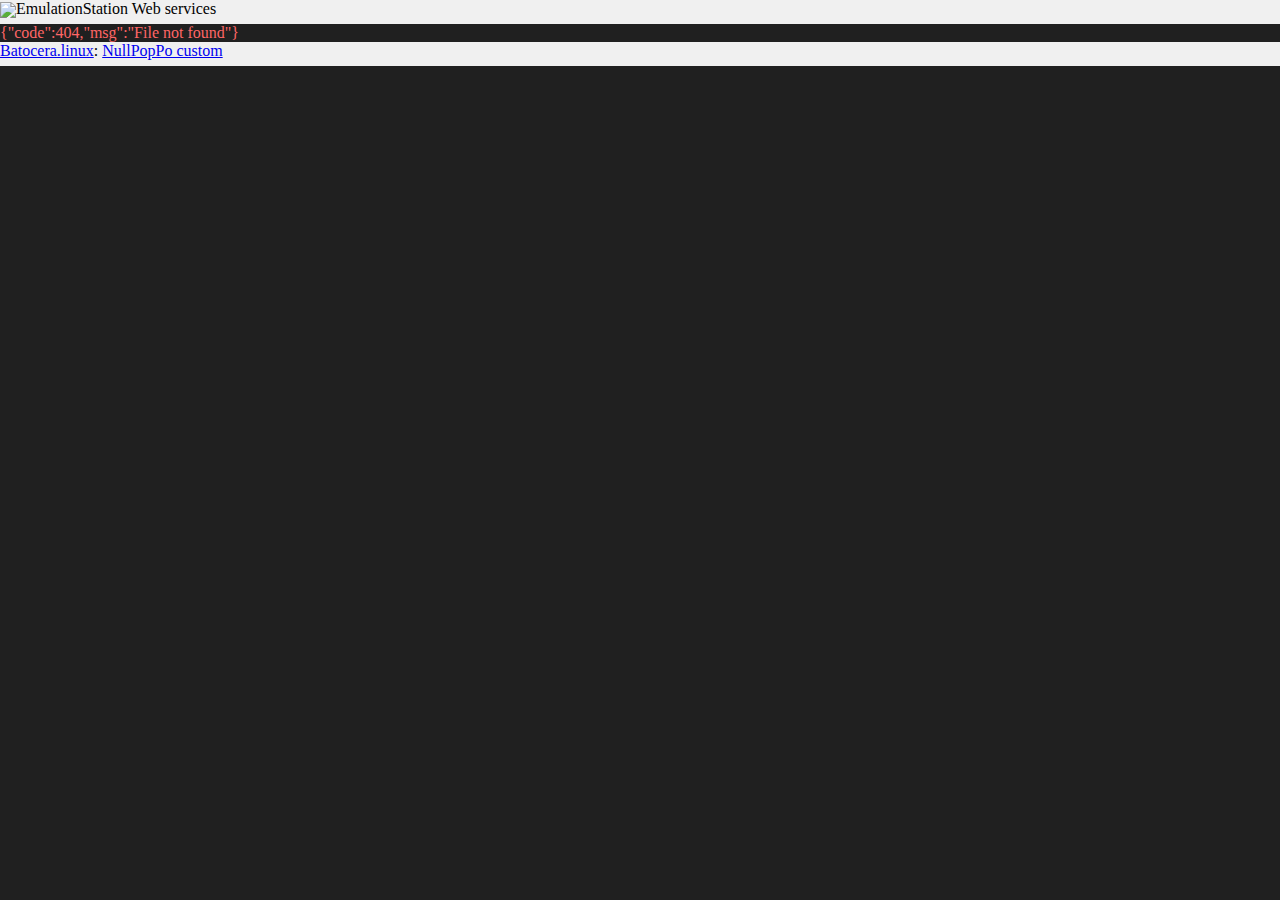
==== resources/services/index.html @ 18313728 "本家版の下位互換性確保" ====
<!DOCTYPE html>
<html lang=en>
<head>
	<meta charset="utf-8">
	<title>EmulationStation Web services</title>
	<link rel="shortcut icon" href="favicon.png">
	<link href="main.css" rel="stylesheet">
</head>
<body><div class=screen>
<header><img height="24" style="vertical-align: middle;" src="favicon.png"><span>EmulationStation Web services</span></header>
<main id=mainboard>
</main>
<footer><a target="_blank" href="https://batocera.org/">Batocera.linux</a>: <A target="_blank" href="https://github.com/NullPopPoLab/batocera.linux/wiki">NullPopPo custom</a></footer>
<script type="text/javascript"><!--

const ratingscore=['0','0.2','0.4','0.6','0.8','1']
var caps={
	Version:'unknown (maybe official)',
	GenreLanguages:{
		'de':'Deutsch',
		'en':'English',
		'es':'Español',
		'fr':'Français',
		'pt':'Português',
	},
	Flags:{
		'kidgame':"Kid's Game",
		'favorite':'Favorite',
		'hidden':'Hidden'
	},
	Texts:{},
	Books:{
		'manual':'Manual',
		'magazine':'Magazine'
	},
	Videos:{'video':'Video'},
	Images:{
		'thumbnail':'Box',
		'image':'Image',
		'titleshot':'Title shot',
		'bezel':'Bezel (16:9)',
		'marquee':'Logo',
		'boxart':'Alt Boxart',
		'boxback':'Box backside',
		'cartridge':'Cartridge',
		'wheel':'Wheel',
		'fanart':'Fan art',
		'mix':'Mix',
		'map':'Map',
	},
}

var system_ctrl={}
var selected_system='';

var main=document.getElementById('mainboard');

const content_type={
	audio:{
		'.mp3':{es:'audio/mpeg',fe:'audio/mpeg'},
		'.ogg':{es:'audeo/ogg',fe:'audio/ogg'},
		'.wav':{es:'audio/wav',fe:'audio/wav'},
	},
	video:{
		'.avi':{es:'video/x-msvideo',fe:'video/x-msvideo'},
		'.mkv':{es:'video/AV1',fe:'video/AV1'},
		'.mp4':{es:'video/H264',fe:'video/H264'},
		'.webm':{es:'video/webm',fe:'video/webm'},
	},
	image:{
		'.gif':{es:'image/gif',fe:'image/gif'},
		'.jpg':{es:'image/jpeg',fe:'image/jpeg'},
		'.jpeg':{es:'image/jpeg',fe:'image/jpeg'},
		'.png':{es:'image/png',fe:'image/png'},
		'.svg':{es:'image/svg+xml',fe:'image/svg+xml'},
		'.svg+sml':{es:'image/svg+xml',fe:'image/svg+xml'},
	},
	text:{
		'.cbz':{es:'application/x-cbz',fe:'vnd.comicbook+zip'},
		'.htm':{es:null,fe:'text/html'},
		'.html':{es:null,fe:'text/html'},
		'.pdf':{es:'application/pdf',fe:'application/pdf'},
		'.txt':{es:null,fe:'text/plain'},
	},
}

function filter_type(type,uc){
	var t=[]
	var reg=content_type[type]
	for(var k in reg){
		if(reg[k][uc])t.push(reg[k][uc]);
	}
	return t.join(',');
}

function getFullMediaType(path,uc){
	var p=path.lastIndexOf('.');
	var ext=(p<0)?'':path.substring(p).toLowerCase();
	if(content_type.audio[ext])return content_type.audio[ext][uc];
	if(content_type.video[ext])return content_type.video[ext][uc];
	if(content_type.image[ext])return content_type.image[ext][uc];
	if(content_type.text[ext])return content_type.text[ext][uc];
	return '';
}

function getMajorMediaType(path){
	var p=path.lastIndexOf('.');
	var ext=(p<0)?'':path.substring(p).toLowerCase();
	if(content_type.audio[ext])return 'audio';
	if(content_type.video[ext])return 'video';
	if(content_type.image[ext])return 'image';
	if(content_type.text[ext])return 'text';
	return '';
}

function delayExec(delay,exec){

	var t={
		abf:false,
		toid:setTimeout(()=>{
			if(t.abf)return;
			t.abf=true;
			if(exec)exec();
		},delay),
		abort:()=>{
			if(t.abf)return;
			t.abf=true;
			clearTimeout(t.toid);
		}
	}
	return t;
}

function httpRequest(url,opt,cbres=null,cbok=null,cbng=null){

	var t={
		url:url,
		opt:opt,
		end:false,
		abort:()=>{
			end=true;
		},
	}

	fetch(url,opt)
		.then((res)=>{
			if(t.end)return res;
			var r=cbres?cbres(res):res;
			if(r!==null)return r;
			t.end=true;
			var err={code:res.status,msg:res.statusText}
			if(cbng)cbng(err);
			else console.log(JSON.stringify(err));
		})
		.then((data)=>{
			if(t.end)return;
			t.end=true;
			if(cbok)cbok(data);
		})
		.catch((err)=>{
			if(t.end)return;
			t.end=true;
			if(cbng)cbng({error:err.toString()});
			else console.log(err.toString());
		});

	return t;
}

function httpGetText(url,cbok=null,cbng=null){

	return httpRequest(url,{
		method:'GET',
	},(res)=>{
		return (res.status==200)?res.text():null;
	},cbok,cbng);
}

function httpGetJson(url,cbok=null,cbng=null){

	return httpRequest(url,{
		method:'GET',
	},(res)=>{
		return (res.status==200)?res.json():null;
	},cbok,cbng);
}

function httpGetXML(url,cbok=null,cbng=null){

	return httpRequest(url,{
		method:'GET',
	},(res)=>{
		return (res.status==200)?res:null;
	},(res)=>{
		return res.text().then((xml)=>{
			var psr=new DOMParser();
			var data=psr.parseFromString(xml, "text/xml");
			if(cbok)cbok(data);
		});
	},cbng);
}

function httpPostText(url,text,cbok=null,cbng=null){

	return httpRequest(url,{
		method:'POST',
		headers:{'Content-Type':'text/plain'},
		body:text
	},(res)=>{
		return (res.status>=200 && res.status<300)?res:null;
	},cbok,cbng);
}

function httpPostJson(url,data,cbok=null,cbng=null){

	return httpRequest(url,{
		method:'POST',
		headers:{'Content-Type':'application/json'},
		body:JSON.stringify(data)
	},(res)=>{
		return (res.status>=200 && res.status<300)?res:null;
	},cbok,cbng);
}

function httpPostFile(url,type,data,cbok=null,cbng=null){

	return httpRequest(url,{
		method:'POST',
		headers:{'Content-Type':type?type:'application/octet-stream'},
		body:data
	},(res)=>{
		return (res.status>=200 && res.status<300)?res:null;
	},cbok,cbng);
}

function retrieveCaps(cbok,cbng){

	httpGetJson('/caps',(data)=>{
		if(cbok)cbok(data);
	},(err)=>{
		if(cbng)cbng(err);
	});
}

function retrieveSystems(cbok,cbng){

	httpGetJson('/systems',(data)=>{
		if(cbok)cbok(data);
	},(err)=>{
		if(cbng)cbng(err);
	});
}

function retrieveRunning(cbok,cbng){

	return httpRequest('/runningGame',{
		method:'GET',
	},(res)=>{
		return (res.status==200)?res.json():null;
	},cbok,cbng);
}

function reloadGames(cbok,cbng){

	httpGetText('/reloadgames',()=>{
		if(cbok)cbok();
	},(err)=>{
		if(cbng)cbng(err);
	});
}

function restartGame(cbok,cbng){

	httpGetText('/restart',()=>{
		if(cbok)cbok();
	},(err)=>{
		if(cbng)cbng(err);
	});
}

function quitGame(cbok,cbng){

	httpGetText('/quit',()=>{
		if(cbok)cbok();
	},(err)=>{
		if(cbng)cbng(err);
	});
}

function killGame(cbok,cbng){

	httpGetText('/emukill',()=>{
		if(cbok)cbok();
	},(err)=>{
		if(cbng)cbng(err);
	});
}

function launchGame(path,cbok,cbng){

	httpPostText('/launch',path,()=>{
		if(cbok)cbok();
	},(err)=>{
		if(cbng)cbng(err);
	});
}

function notify(path,cbok,cbng){

	httpPostText('/notify',path,()=>{
		if(cbok)cbok();
	},(err)=>{
		if(cbng)cbng(err);
	});
}

function message(path,cbok,cbng){

	httpPostText('/messagebox',path,()=>{
		if(cbok)cbok();
	},(err)=>{
		if(cbng)cbng(err);
	});
}

function createElement(prm){

	if(!prm.tag){
		if(prm.target && prm.sub){
			for(var t of prm.sub){
				if(t===null){}
				else if(typeof t==='object')prm.target.append(t);
				else prm.target.innerHTML+=t;
			}
		}
		return null;
	}

	var el=document.createElement(prm.tag);
	if(prm.attr){
		for(var k in prm.attr){
			el.setAttribute(k,prm.attr[k]);
		}
	}
	if(prm.style){
		for(var k in prm.style){
			el.style[k]=prm.style[k];
		}
	}
	if(prm.sub){
		for(var t of prm.sub){
			if(t===null){}
			else if(typeof t==='object')el.append(t);
			else el.innerHTML+=t;
		}
	}
	if(prm.target)prm.target.append(el);
	return el;
}

const panel_progress=createElement({
	tag:'div',
	sub:['Now Loading...'],
});

const panel_mainboard=createElement({
	tag:'div',
	attr:{class:'mainboard'},
});

const panel_modalview=createElement({
	tag:'div',
	attr:{class:'modalview'},
});

const panel_syslist=createElement({
	target:panel_mainboard,
	tag:'div',
	attr:{class:'systemlist'},
});
const panel_sysview=createElement({
	target:panel_mainboard,
	tag:'div',
	attr:{class:'systemview'},
});
const panel_homeview=createElement({
	tag:'div',
	attr:{class:'homeview'},
});
const panel_screenshots=createElement({
	tag:'div',
	attr:{class:'screenshots'},
});
const panel_workspace=createElement({
	tag:'div',
	attr:{class:'workspace'},
});
const panel_imageviewer=createElement({
	tag:'div',
	attr:{class:'imageviewer'},
});
const panel_gamelist=createElement({
	tag:'div',
	attr:{class:'gamelist'},
});
const panel_gameview=createElement({
	tag:'div',
	attr:{class:'gameview'},
});
const panel_genreeditor=createElement({
	tag:'div',
	attr:{class:'genreeditor'},
});
const panel_metaeditor=createElement({
	tag:'div',
	attr:{class:'metaeditor'},
});
const panel_mediaviewer=createElement({
	tag:'div',
	attr:{class:'mediaviewer'},
});
const panel_doclist=createElement({
	tag:'div',
	attr:{class:'doclist'},
});

function getSystemCaption(gt){
	return system_ctrl[gt.systemName].src.fullname;
}

function getGameCaption(gt){
	return gt.title?gt.title:gt.name;
}

function getSyetemURL(gt){
	return '/systems/'+system_ctrl[gt.systemName].src.name;
}

function getGameURL(gt){
	return getSyetemURL(gt)+'/games/'+gt.id;
}

function createSecondsTime(v){
	var h=Math.floor(v/3600);
	v-=h*3600;
	var m=Math.floor(v/60);
	v-=m*60;
	var s=Math.floor(v);
	var m2='0'+m;
	var s2='0'+s;
	return ''+h+':'+m2.substring(m2.length-2)+':'+s2.substring(s2.length-2);
}

function parseDate(v){
	if(!v)return '';
	if(v.length<8)return '';
	var y=parseInt(v.substring(0,4));
	if(isNaN(y))return '';
	var m=parseInt(v.substring(4,6));
	if(isNaN(m))return '';
	var d=parseInt(v.substring(6,8));
	if(isNaN(d))return '';
	var t=new Date(y,m-1,d);
	if(v.substring(8,9)!='T')return t;
	var h=parseInt(v.substring(9,11));
	if(isNaN(h))return t;
	var i=parseInt(v.substring(11,13));
	if(isNaN(i))return t;
	var s=parseInt(v.substring(13,15));
	if(isNaN(s))return t;
	t.setHours(h);
	t.setMinutes(i);
	t.setSeconds(s);
	return t;
}

function createDateTime(v){
	v=parseDate(v);
	if(!v)return '';
	var t=new Date(v);
	var y=''+t.getFullYear();
	var m='0'+(t.getMonth()+1);
	var d='0'+t.getDate();
	var h='0'+t.getHours();
	var i='0'+t.getMinutes();
	var s='0'+t.getSeconds();
	return y.substring(y.length-2,y.length)+'-'+
		m.substring(m.length-2,m.length)+'-'+
		d.substring(d.length-2,d.length)+' '+
		h.substring(h.length-2,h.length)+':'+
		i.substring(i.length-2,i.length)+':'+
		s.substring(s.length-2,s.length);
}

function showError(target,err){

	createElement({
		target:target,
		tag:'div',
		attr:{class:'instanterror'},
		sub:[JSON.stringify(err)]
	});
}

function createRatingControl(gt,onchange){

	var v=Math.floor(gt.rating*5+0.5);
	var s=[]
	var t={
		view:createElement({
			tag:'span',
			attr:{title:v},
		}),
		set:(v2)=>{
			v=v2;
			for(var i=0;i<5;++i){
				s[i].setAttribute('src',
					'/resources/star_'+((i<v)?'filled.svg':'unfilled.svg'));
			}
			t.view.setAttribute('title',v);
		},
	}

	for(var i=0;i<5;++i){
		var f=(i+1)<=v;
		s[i]=createElement({
			target:t.view,
			tag:'img',
			attr:{src:'/resources/star_'+(f?'filled.svg':'unfilled.svg')},
		});
		((i_)=>{
			s[i_].onclick=()=>{
				var i2=(i_==0 && v==1)?(i_-1):i_;
				v=i2+1;
				t.set(v);
				onchange(v);
			}
		})(i);
	}

	return t;
}

function createFavoriteButton(gt,onchange){

	var f=gt.favorite=='true';
	var t={
		view:createElement({tag:'button',attr:{class:f?'btn_favorite':'btn_normal'},sub:['Favorite']}),
		set:(f2)=>{
			f=f2;
			t.view.setAttribute('class',f?'btn_favorite':'btn_normal');
		},
	}
	t.view.onclick=()=>{
		f=!f;
		t.set(f);
		onchange(f);
	}
	return t;
}

function createHiddenButton(gt,onchange){

	var f=gt.hidden=='true';
	var t={
		view:createElement({tag:'button',attr:{class:f?'btn_hidden':'btn_normal'},sub:['Hidden']}),
		set:(f2)=>{
			f=f2;
			t.view.setAttribute('class',f?'btn_hidden':'btn_normal');
		},
	}
	t.view.onclick=()=>{
		f=!f;
		t.set(f);
		onchange(f);
	}
	return t;
}

function createRunnableButton(gt,onchange){

	var f=gt.runnable=='true';
	var t={
		view:createElement({tag:'button',attr:{class:f?'btn_runnable':'btn_normal'},sub:['Runnable']}),
		set:(f2)=>{
			f=f2;
			t.view.setAttribute('class',f?'btn_runnable':'btn_normal');
		},
	}
	t.view.onclick=()=>{
		f=!f;
		t.set(f);
		onchange(f);
	}
	return t;
}

function createKidGameButton(gt,onchange){

	var f=gt.kidgame=='true';
	var t={
		view:createElement({tag:'button',attr:{class:f?'btn_kidgame':'btn_normal'},sub:["Kid's Game"]}),
		set:(f2)=>{
			f=f2;
			t.view.setAttribute('class',f?'btn_kidgame':'btn_normal');
		},
	}
	t.view.onclick=()=>{
		f=!f;
		t.set(f);
		onchange(f);
	}
	return t;
}

function createMetaButton(gt,onsubmit){

	var btn=createElement({tag:'button',sub:['Meta']});
	btn.onclick=()=>{
		updateMetaEditor(gt,onsubmit);
	}
	return btn;
}

function createDetailButton(gt,onquit,onsubmit,onerr){

	var btn=createElement({tag:'button',sub:['Detail']});
	btn.onclick=()=>{
		updateGameView(gt,onquit,onsubmit,onerr);
	}
	return btn;
}

function createInstantErrorView(cols)
{
	var t={
		view:createElement({tag:'td',attr:{colspan:cols}}),
		clear:()=>{t.view.innerHTML='';},
		put:(err)=>{
			t.view.innerHTML='';
			t.view.append(createElement({
				tag:'span',
				attr:{class:'instanterror'},
				sub:[JSON.stringify(err)],
			}));
		},
	}

	return t;
}

var curlang='en';
function createLangSelect(list,cbchg){

	var sel=createElement({
		tag:'select',
	});
	var opt=[]
	for(var s in list){
		var p=createElement({
			target:sel,
			tag:'option',
			attr:{value:s},
			sub:[list[s]]
		});
		if(s==curlang)p.setAttribute('selected','selected');
		opt.push(p);
	}
	sel.onchange=()=>{
		curlang=opt[sel.selectedIndex].getAttribute('value');
		if(cbchg)cbchg(curlang);
	}
	
	return sel;
}

var genrelist=null;
function extractGenre(t,xml){
	var u={id:null,parent:null,sub:[],nom:{},btn:null,chk:null,lab:null}
	for(var sub of xml.children){
		if(sub.tagName=='id')u.id=sub.innerHTML;
		else if(sub.tagName=='parent'){
			u.parent=sub.innerHTML;
		}
		else if(sub.tagName.substring(0,4)=='nom_'){
			u.nom[sub.tagName.substring(4)]=sub.innerHTML;
		}
	}
	if(!u.id){
		console.log('missing id');
		return;
	}
	if(t.flat[u.id]){
		console.log('id dubbed; '+u.id);
		return;
	}
	u.btn={
		view:createElement({
			target:panel_syslist,
			tag:'span',
			attr:{class:'genre_off'},
			sub:[u.nom[curlang]??u.nom.en]
		}),
		_on:false,
		isOn:()=>u.btn._on,
		cbclick:null,
		setToggle:(f)=>{
			u.btn._on=f;
			u.btn.view.setAttribute('class',f?'genre_on':'genre_off');
		},
		setLang:(lang)=>{
			u.btn.view.innerHTML=u.nom[lang]??u.nom.en;
		},
		click:()=>{
			var f=!u.btn.isOn();
			u.btn.setToggle(f);
			return f;
		}
	}
	u.btn.view.onclick=()=>{
		var f=u.btn.click();
		if(u.btn.cbclick)u.btn.cbclick(f);
		if(f){
			if(u.parent)t.flat[u.parent].btn.setToggle(true);
		}
		else{
			for(var sub of u.sub)t.flat[sub.id].btn.setToggle(false);
		}
	}
	t.flat[u.id]=u;
}
function buildGenreView(view,u){

	var dt=createElement({
		target:view,
		tag:u.parent?'span':'p',
		attr:{class:'genregroup'},
		sub:[' ',u.btn.view]
	});
	if(u.sub.length<1)return;

	var dd=createElement({
		target:dt,
		tag:'div',
	});
	for(var sub of u.sub){
		buildGenreView(dd,sub);
	}
}
function buildGenreList(xml,onsubmit){
	var t={flat:{},tree:[]}
	t.view=createElement({
		tag:'div',
	});

	createElement({
		target:t.view,
		tag:'div',
		attr:{class:'langslect'},
		sub:[createLangSelect(caps.GenreLanguages,(lang)=>{
			for(var id in t.flat){
				t.flat[id].btn.view.innerHTML=t.flat[id].nom[lang]??t.flat[id].nom.en;
		}})]
	});

	var dl=createElement({
		target:t.view,
		tag:'p',
		attr:{class:'genretree'}
	});

	xml=xml.children[0];
	if(!xml){
		console.log('empty xml');
		return t;
	}
	if(xml.tagName!='genres'){
		console.log('not genres');
		return t;
	}
	for(var g of xml.children){
		if(g.tagName!='genre'){
			console.log('not genre; '+g.tagName);
			continue;
		}
		extractGenre(t,g);
	}

	for(var id in t.flat){
		var u=t.flat[id];
		if(!u.parent)t.tree.push(u);
		else if(t.flat[u.parent]){
			t.flat[u.parent].sub.push(u);
		}
		else{
			console.log('missing parent; '+u.parent+'~'+u.id);
		}
	}

	for(var u of t.tree){
		buildGenreView(dl,u);
	}

	btn=createElement({
		target:dl,
		tag:'button',
		sub:['Submit'],
	});
	btn.onclick=()=>{
		if(onsubmit){
			var ids=[]
			var tree={}
			for(var id in t.flat){
				var u=t.flat[id];
				if(u.btn.isOn()){
					ids.push(id);
					if(u.parent){
						if(!tree[u.parent])tree[u.parent]=[]
						tree[u.parent].push(id);
					}
					else{
						if(!tree[id])tree[id]=[]
					}
				}
			}

			var nms=[]
			for(var id1 in tree){
				var u1=t.flat[id1]
				if(tree[id1].length<1){
					nms.push(u1.nom.en);
					continue;
				}

				if(caps.SaveGenreByIDs){
					var a=[]
					for(var id2 of tree[id1]){
						var u2=t.flat[id2]
						a.push(u2.nom.en);
					}
					nms.push(u1.nom.en+'('+a.join('; ')+')');
				}
				else{
					for(var id2 of tree[id1]){
						var u2=t.flat[id2]
						nms.push(u1.nom.en+' / '+u2.nom.en);
					}
				}
			}

			onsubmit(ids,nms.join(', '));
		}
	}

	return t;
}
function updateGenreList(gs){
	var t=genrelist;

	for(var id in t.flat){
		var u=t.flat[id];
		u.btn.setToggle(false);
	}
	for(var id of gs){
		var u=t.flat[id];
		if(!u)continue;
		u.btn.setToggle(true);
	}
}

function updateGenreEditor(gt,gs,onsubmit){
	gs=gs?gs.split(','):[];

	main.innerHTML='';
	panel_genreeditor.innerHTML='';

	createElement({
		target:panel_genreeditor,
		tag:'div',
		attr:{class:'systemcaption'},
		sub:[getSystemCaption(gt)]
	});
	createElement({
		target:panel_genreeditor,
		tag:'div',
		attr:{class:'gamecaption'},
		sub:[getGameCaption(gt)]
	});

	var btn=createElement({
		target:panel_genreeditor,
		tag:'button',
		sub:['Quit'],
	});
	btn.onclick=()=>{
		main.innerHTML='';
		main.append(panel_metaeditor);
	}

	createElement({
		target:panel_genreeditor,
		tag:'p',
		attr:{class:'editorcaption'},
		sub:['Genre Select'],
	});

	var view=createElement({
		target:panel_genreeditor,
		tag:'p',
	});

	main.append(panel_genreeditor);
	if(genrelist){
		updateGenreList(gs);
		view.innerHTML='';
		view.append(genrelist.view);
	}
	else{
		view.innerHTML='Now Loading...';
		httpGetXML('/resources/genres.xml',(xml)=>{
			genrelist=buildGenreList(xml,(ids,nms)=>{
				if(onsubmit)onsubmit(ids,nms);
				main.innerHTML='';
				main.append(panel_metaeditor);
			});
			updateGenreList(gs);
			view.innerHTML='';
			view.append(genrelist.view);
		},(err)=>{
			view.innerHTML=JSON.stringify(err.toString());
		});
	}
}

function updateMetaEditor(gt,onsubmit){

	main.innerHTML='';
	panel_metaeditor.innerHTML='';

	createElement({
		target:panel_metaeditor,
		tag:'div',
		attr:{class:'systemcaption'},
		sub:[getSystemCaption(gt)]
	});
	createElement({
		target:panel_metaeditor,
		tag:'div',
		attr:{class:'gamecaption'},
		sub:[getGameCaption(gt)]
	});

	var btn=createElement({
		target:panel_metaeditor,
		tag:'button',
		sub:['Quit'],
	});
	btn.onclick=()=>{
		main.innerHTML='';
		main.append(panel_mainboard);
	}

	createElement({
		target:panel_metaeditor,
		tag:'p',
		attr:{class:'editorcaption'},
		sub:['Meta Editor'],
	});

	const romdir='/userdata/roms/'+gt.systemName+'/';
	const romfile=gt.path.substring(romdir.length);
	var dst={}

	var tbl=createElement({
		target:panel_metaeditor,
		tag:'table',
		attr:{align:'center',border:'border'},
	});

	var meta={
		systemName:{capt:'Platform',type:'label'},
		romfile:{capt:'File',type:'val',func:()=>romfile},
		arcadesystemname:{capt:'Powered by',type:'lineinput'},
		name:{capt:'Captional Title',type:'lineinput'},
		title:{capt:'Formal Title',type:'lineinput'},
		sortname:{capt:'Sortable Title',type:'lineinput'},
		family:{capt:'Family',type:'lineinput'},
		desc:{capt:'Description',type:'textinput'},
		rating:{capt:'Rating',type:'rating'},
		flags:{capt:'Flags',type:'flags'},
		region:{capt:'Region',type:'lineinput'},
		lang:{capt:'Language',type:'lineinput'},
		releasedate:{capt:'Release Date',type:'date'},
		developer:{capt:'Developer',type:'lineinput'},
		publisher:{capt:'Publisher',type:'lineinput'},
		genres:{capt:'Genres',type:'genres'},
		players:{capt:'Players',type:'lineinput'},
	}
	if(!caps.StrictTitle)delete meta.title;
	if(!caps.SortName)delete meta.sortname;
	for(var it in caps.Texts){
		meta[it]={capt:caps.Texts[it],type:'textinput'}
	}

	for(var it in meta){
		var mt=meta[it]
		var sub=[createElement({tag:'th',sub:[mt.capt]})]
		switch(mt.type){
			case 'label':
			sub.push(createElement({tag:'td',sub:[gt[it]]}));
			break;

			case 'val':
			sub.push(createElement({tag:'td',sub:[mt.func()]}));
			break;

			case 'lineinput':
			var ui=createElement({tag:'input',attr:{type:'text',class:'metatextbox',name:it,value:gt[it]??''}});
			((it_,ui_)=>{ui_.onchange=()=>{dst[it_]=ui_.value;}})(it,ui);
			sub.push(ui);
			break;

			case 'textinput':
			var ui=createElement({tag:'textarea',attr:{name:it,wrap:'off',class:'metatextarea'},sub:[gt[it]??'']});
			((it_,ui_)=>{ui_.onchange=()=>{dst[it_]=ui_.value;}})(it,ui);
			sub.push(ui);
			break;

			case 'date':
			var d=parseDate(gt[it]);
			d=(!d)?'':(new Date(d).toISOString().substring(0,10));
			var ui=createElement({tag:'input',attr:{type:'text',class:'metatextbox',name:it,value:d}});
			((it_,ui_)=>{ui_.onchange=()=>{
				d=parseDate(ui_.value);
				dst[it_]=(!d)?'':(new Date(d).toISOString().substring(0,10));
			}})(it,ui);
			sub.push(ui);
			break;

			case 'rating':
			var c_rating=createRatingControl(gt,(score)=>{
				dst.rating=ratingscore[score];
			});
			sub.push(c_rating.view);
			break;

			case 'flags':
			if(caps.Flags.runnable){
				var c_runnable=createRunnableButton(gt,(f)=>{
					dst.runnable=f?'true':'false';
				});
				sub.push(c_runnable.view);
			}
			var c_kidgame=createKidGameButton(gt,(f)=>{
				dst.kidgame=f?'true':'false';
			});
			sub.push(c_kidgame.view);
			var c_favorite=createFavoriteButton(gt,(f)=>{
				dst.favorite=f?'true':'false';
			});
			sub.push(c_favorite.view);
			var c_hidden=createHiddenButton(gt,(f)=>{
				dst.hidden=f?'true':'false';
			});
			sub.push(c_hidden.view);
			break;

			case 'genres':
			var btn=createElement({tag:'button',sub:['Edit']});
			var gv=createElement({tag:'span',sub:[gt.genre]});
			((gs_,gv_)=>{btn.onclick=()=>{
				updateGenreEditor(gt,gs_,(ids,nms)=>{
					dst.genres=ids.join(',');
					dst.genre=nms;
					gv_.innerHTML=dst.genre;
				});
			}})(gt.genres,gv);
			sub.push(createElement({tag:'td',sub:[gv,' ',btn,]}));
			break;
		}
		createElement({target:tbl,tag:'tr',sub:sub});
	}

	btn=createElement({
		target:panel_metaeditor,
		tag:'button',
		sub:['Submit'],
	});
	btn.onclick=()=>{
		main.innerHTML='';
		if(onsubmit)onsubmit(dst);
		main.append(panel_mainboard);
	}

	main.append(panel_metaeditor);
}

function updateMediaCaption(loc,label,url=null){

	createElement({
		target:loc,
		tag:url?'a':'span',
		attr:url?{target:'_blank',href:url,class:'mediacaption'}:{class:'mediacaption'},
		sub:[label]
	});
}

function showReplacerButton(loc,onclick){

	var btn=createElement({
		target:loc,
		tag:'button',
		sub:['Edit']
	});
	btn.onclick=onclick;
}

function showConfirmPanel(loc,capt,cbok,cbng){

	createElement({
		target:loc,
		tag:'div',
		sub:[capt]
	});

	var okbtn=createElement({
		target:loc,
		tag:'button',
		sub:['OK']
	});
	var ngbtn=createElement({
		target:loc,
		tag:'button',
		sub:['Do not']
	});

	okbtn.onclick=()=>{
		loc.innerHTML='';
		if(cbok)cbok();
	}
	ngbtn.onclick=()=>{
		loc.innerHTML='';
		if(cbng)cbng();
	}
}

function createFileChooser(bin,buttonloc,panelloc,filter,action,onload=null,oncancel=null){

	var t={
		Selected:null,
		View:null,
	}
	t.open=()=>{
		if(t.View){
			t.View.click();
			return;
		}

		t.View=createElement({
			target:buttonloc,
			tag:'input',
			attr:{type:'file',accept:filter},
		});
		t.View.addEventListener('cancel',()=>{
			buttonloc.innerHTML='';
			panelloc.innerHTML='';
			if(oncancel)oncancel();
		});
		t.View.addEventListener('change',(e)=>{
			var fs=e.target.files;
			if(fs<1)return;
			t.Selected=e.target.files[0];
			buttonloc.innerHTML='';
			if(!t.Selected)return;
			t.View=null;
			panelloc.innerHTML='';
			showConfirmPanel(panelloc,action+' ['+t.Selected.name+']',()=>{
				var fd=new FileReader();
				if(bin){
					fd.readAsArrayBuffer(t.Selected);
					fd.addEventListener('load',()=>{
						if(onload)onload(t.Selected.name,fd.result);
					});
				}
				else{
					fd.readAsText(t.Selected);
					fd.addEventListener('load',()=>{
						if(onload)onload(t.Selected.name,fd.result);
					});
				}
			},()=>{
				if(oncancel)oncancel();
			});
		});
		t.View.click();
	}

	return t;
}

function showReplacerPanel(gt,it,btnloc,pnlloc,filter,cbchg){

	btnloc.innerHTML='';
	pnlloc.innerHTML='';

	var path=gt[it];
	var abbtn=createElement({
		target:pnlloc,
		tag:'button',
		sub:['Abort']
	});
	if(path && caps.RemoveMedia){
		var rmbtn=createElement({
			target:pnlloc,
			tag:'button',
			sub:['Remove']
		});
		rmbtn.onclick=()=>{
			pnlloc.innerHTML='';
			showConfirmPanel(pnlloc,'Remove this',()=>{
				var url=getGameURL(gt)+'/remove_media/'+it;
				httpPostJson(url,'{}',()=>{
					if(gt[it])delete gt[it];
					if(cbchg)cbchg(null);
					updateReplacer(gt,it,btnloc,pnlloc,filter,cbchg);
				},(err)=>{
					createElement({
						target:pnlloc,
						tag:'div',
						sub:[err]
					});
					updateReplacer(gt,it,btnloc,pnlloc,filter,cbchg);
				});
			},()=>{
				showReplacerPanel(gt,it,btnloc,pnlloc,filter,cbchg);
			});
		}
	}
	var rgbtn=createElement({
		target:pnlloc,
		tag:'button',
		sub:[path?'Replace':'Register']
	});
	var chsloc=createElement({
		target:pnlloc,
		tag:'span',
	});

	abbtn.onclick=()=>{
		pnlloc.innerHTML='';
		updateReplacer(gt,it,btnloc,pnlloc,filter,cbchg);
	}

	var chooser=createFileChooser(true,chsloc,pnlloc,filter,'Upload',(name,data)=>{
		var url=getGameURL(gt)+'/media/'+it;
		httpPostFile(url,getFullMediaType(name,'es'),data,()=>{
			gt[it]=url;
			if(cbchg)cbchg(url);
			updateReplacer(gt,it,btnloc,pnlloc,filter,cbchg);
		},(err)=>{
			createElement({
				target:pnlloc,
				tag:'div',
				attr:{class:'instanterror'},
				sub:[JSON.stringify(err)]
			});
			updateReplacer(gt,it,btnloc,pnlloc,filter,cbchg);
		});
	},()=>{
		showReplacerPanel(gt,it,btnloc,pnlloc,filter,cbchg);
	});
	rgbtn.onclick=()=>{
		chooser.open();
	}
}

function updateReplacer(gt,it,btnloc,pnlloc,filter,cbchg){

	showReplacerButton(btnloc,()=>{
		showReplacerPanel(gt,it,btnloc,pnlloc,filter,cbchg);
	});
}

function updateMediaView(gt,it,tray,path){

	tray.loc.innerHTML='';
	if(!path)return;

	if(tray.elem)tray.elem.remove();
	tray.elem=createElement({
		target:tray.loc,
		tag:'p',
		attr:{class:'mediatray'},
		sub:[
			(it=='video')?
				createElement({tag:'video',attr:{controls:'controls'},sub:[
					createElement({tag:'source',attr:{src:gt[it]}})
				]}):
			createElement({tag:'img',attr:{src:gt[it]}})
		],
	});
}

function updateLaunchControl(launchloc,confirmloc,cbok,cbng){

	var btn=createElement({
		target:launchloc,
		tag:'button',
		sub:['Launch'],
	});
	btn.onclick=()=>{
		launchloc.innerHTML='';
		confirmloc.innerHTML='';
		showConfirmPanel(confirmloc,'Launch the Game',()=>{
			confirmloc.innerHTML='';
			if(cbok)cbok();
			updateLaunchControl(launchloc,confirmloc,cbok,cbng);
		},()=>{
			confirmloc.innerHTML='';
			if(cbng)cbng();
			updateLaunchControl(launchloc,confirmloc,cbok,cbng);
		});
	}
}

function updateGameView(gt,cbquit,cbchg,cberr){

	panel_sysview.innerHTML='';
	panel_gameview.innerHTML='';

	createElement({
		target:panel_gameview,
		tag:'div',
		attr:{class:'systemcaption'},
		sub:[getSystemCaption(gt)]
	});
	createElement({
		target:panel_gameview,
		tag:'div',
		attr:{class:'gamecaption'},
		sub:[getGameCaption(gt)]
	});

	var launchloc=createElement({
		target:panel_gameview,
		tag:'span',
	});

	var btn=null;
	if(gt.jukeboxAvailable=='true'){
		btn=createElement({
			target:panel_gameview,
			tag:'button',
			sub:['JukeBox'],
		});
		btn.onclick=()=>{
			var url=getGameURL(gt);
			updateJukeBox(url+'/scraper/jukebox',0,(data)=>{
				var a={base:url+'/scraper/jukebox/',dir:[],file:[]}
				for(var b of data.dirs){
					// from ./ 
					a.dir.push(b.substring(2));
				}
				for(var b of data.files){
					// from ./ 
					a.file.push(b.substring(2));
				}
				return a;
			},()=>{
				main.innerHTML='';
				main.append(panel_mainboard);
			});
		}
	}

	if(gt.slideshowAvailable=='true'){
		btn=createElement({
			target:panel_gameview,
			tag:'button',
			sub:['SlideShow'],
		});
		btn.onclick=()=>{
			var url=getGameURL(gt);
			updateImageViewer(url+'/scraper/slideshow',0,(data)=>{
				var a={base:url+'/scraper/slideshow/',dir:[],file:[]}
				for(var b of data.dirs){
					// from ./ 
					a.dir.push(b.substring(2));
				}
				for(var b of data.files){
					// from ./ 
					a.file.push(b.substring(2));
				}
				return a;
			},()=>{
				main.innerHTML='';
				main.append(panel_mainboard);
			});
		}
	}

	panel_gameview.append(createMetaButton(gt,(dst)=>{
		for(var k in dst)gt[k]=dst[k];
		if(cbchg)cbchg(dst);
		var url='/systems/'+system_ctrl[gt.systemName].src.name+'/games';
		var post2=url+'/'+gt.id;
		httpPostJson(post2,dst,null,(err)=>{
			if(cberr)cberr(err);
		});
	}));

	btn=createElement({
		target:panel_gameview,
		tag:'button',
		sub:['Quit'],
	});
	btn.onclick=()=>{
		if(cbquit)cbquit();
	}
	var confirmloc=createElement({
		target:panel_gameview,
		tag:'div',
	});

	updateLaunchControl(launchloc,confirmloc,()=>{
		var launch=()=>{
			launchGame(gt.path,()=>{
				createElement({
					target:confirmloc,
					tag:'span',
					sub:['enjoy!']
				});
			},(err)=>{
				showError(confirmloc,err);
			});
		}
		killGame(()=>{launch();},()=>{launch();});
	},()=>{
	});


	for(var it in caps.Books){
		var frm=createElement({
			target:panel_gameview,
			tag:'p',
		});

		var path=gt[it];
		var captloc=createElement({
			target:frm,
			tag:'span',
		});
		updateMediaCaption(captloc,caps.Books[it],path);
		createElement({target:frm,tag:'span',sub:[' ']});
		var btnloc=createElement({
			target:frm,
			tag:'span',
		});
		var pnlloc=createElement({
			target:frm,
			tag:'div',
		});
		((it_)=>{
			updateReplacer(gt,it_,btnloc,pnlloc,filter_type('text','es'),(url)=>{
				updateMediaCaption(captloc,caps.Books[it_]??'',url);
			});
		})(it);
	}

	if(gt.docsAvailable=='true'){
		createElement({target:panel_gameview,tag:'hr'});

		var list=createElement({target:panel_gameview,tag:'div',sub:['Now Loading...']});

		var pref='/systems/'+gt.systemName+'/games/'+gt.id+'/scraper/';
		httpGetJson(pref+'docs.json',(data)=>{
			list.innerHTML='';
			for(var it in data){
				var path=data[it];
				var frm=createElement({
					target:list,
					tag:'p',
				});
				updateMediaCaption(frm,it,(path.indexOf(':')<0)?(pref+encodeURI(path)):path);
			}
		},(err)=>{
			list.innerHTML='';
			list.append(createElement({
				tag:'span',
				attr:{class:'instanterror'},
				sub:[JSON.stringify(err)],
			}));
		});
	}

	for(var it in caps.Videos){
		var frm=createElement({
			target:panel_gameview,
			tag:'div',
			attr:{class:'imgframe'},
		});

		var path=gt[it];

		updateMediaCaption(frm,caps.Videos[it]);
		createElement({target:frm,tag:'span',sub:[' ']});
		var btnloc=createElement({
			target:frm,
			tag:'span',
		});
		var pnlloc=createElement({
			target:frm,
			tag:'div',
		});
		var imgloc=createElement({
			target:frm,
			tag:'div',
		});
		var imgtray={loc:imgloc,elem:null};
		((it_,imgtray_)=>{
			updateReplacer(gt,it_,btnloc,pnlloc,filter_type('video','es'),(url)=>{
				updateMediaView(gt,it_,imgtray_,url);
			});
		})(it,imgtray);
		updateMediaView(gt,it,imgtray,path);
	}
	for(var it in caps.Images){
		var frm=createElement({
			target:panel_gameview,
			tag:'div',
			attr:{class:'imgframe'},
		});

		var path=gt[it];

		updateMediaCaption(frm,caps.Images[it]);
		createElement({target:frm,tag:'span',sub:[' ']});
		var btnloc=createElement({
			target:frm,
			tag:'span',
		});
		var pnlloc=createElement({
			target:frm,
			tag:'div',
		});
		var imgloc=createElement({
			target:frm,
			tag:'div',
		});
		var imgtray={loc:imgloc,elem:null};
		((it_,imgtray_)=>{
			updateReplacer(gt,it_,btnloc,pnlloc,filter_type('image','es'),(url)=>{
				updateMediaView(gt,it_,imgtray_,url);
			});
		})(it,imgtray);
		updateMediaView(gt,it,imgtray,path);
	}

	var btn=createElement({
		target:panel_gameview,
		tag:'button',
		sub:['Quit'],
	});
	btn.onclick=()=>{
		if(cbquit)cbquit();
	}

	panel_sysview.append(panel_gameview);
}

function exportTSV(st,data){
	var cols=['ID','Platform','Path','Powered','Caption','Title','Sortable','Family','Rating','Runa','Favo','Hide','Kids','Reg','Lang','Date','Developer','Publisher','Players']
	var t=[cols.join("\t")]

	for(var gt of data){
		if(!gt.id)continue;
		if(!gt.systemName)continue;
		if(!gt.path)continue;
		var d=[]
		d.push(gt.id);
		d.push(gt.systemName);
		// from /userdata/roms/SystemName/ 
		d.push(gt.path.substring(16+gt.systemName.length));
		d.push(gt.arcadesystemname??'');
		d.push(gt.name??'');
		d.push(gt.title??'');
		d.push(gt.sortname??'');
		d.push(gt.family??'');
		var rating=parseFloat(gt.rating);
		if(isNaN(rating))rating='';
		else rating=Math.floor(rating*5+0.5);
		if(!rating)rating='';
		d.push(rating);
		d.push((gt.runnable=='true')?1:0);
		d.push((gt.favorite=='true')?1:0);
		d.push((gt.hidden=='true')?1:0);
		d.push((gt.kidgame=='true')?1:0);
		d.push(gt.region??'');
		d.push(gt.lang??'');
		var date=parseDate(gt.releasedate);
		d.push(isNaN(d)?'':(new Date(date).toISOString().substring(0,10)));
		t.push(d.join("\t"));
		d.push(gt.developer??'');
		d.push(gt.publisher??'');
		d.push(gt.players??'');
	}

	return t.join("\n")+"\n";
}

function importTSV(st,data,tsv,cbok,cbng){

	var lines=tsv.split("\n");
	if(lines.length<2){
		console.log('no enough lines');
		return;
	}
	var hd={}
	var ha=lines.shift().trimEnd().split("\t");
	for(var i in ha)hd[ha[i]]=i;

	if(!('ID' in hd) && !('Platform' in hd) && !('Path' in hd)){
		console.log('no enough columns');
		return;
	}
	var dd={}
	for(var i in data)dd[data[i].id]=i;
	for(var s of lines){
		if(!s)continue;
		var sa=s.trimEnd().split("\t");
		var id=sa[hd.ID];
console.log(id+'; '+sa[hd.Path]);
		if(!(id in dd)){
			console.log(id+': not found');
			continue;
		}
		var gt=data[dd[id]];
		if(sa[hd.Platform]!=gt.systemName){
			console.log(id+': System misimatch; '+sa[hd.System]+'/'+gt.systemName);
			continue;
		}
		var dpath=gt.path.substring(16+gt.systemName.length);
		if(sa[hd.Path]!=dpath){
			console.log(id+': System misimatch; '+sa[hd.Path]+'/'+dpath);
			continue;
		}
		var dst={}
		// 単純文字列系 
		var meta={
			'Powered':'arcadesystemname',
			'Caption':'name',
			'Title':'title',
			'Sortable':'sortname',
			'Family':'family',
			'Reg':'region',
			'Lang':'lang',
			'Developer':'developer',
			'Publisher':'publisher',
			'Players':'players',
		}
		for(var m in meta){
			if(!(m in hd))continue;
			var sv=sa[hd[m]]??'';
			var dv=gt[meta[m]]??'';
			if(sv!=dv)dst[meta[m]]=sv;
		}
		// フラグ系 
		meta={
			'Runa':'runnable',
			'Favo':'favorite',
			'Hide':'hidden',
			'Kids':'kidgame',
		}
		for(var m in meta){
			if(!(m in hd))continue;
			var sv=sa[hd[m]]??'';
			if(sv!='')sv=(parseInt(sv))?'true':'false';
			var dv=gt[meta[m]]??'';
			if(sv!=dv)dst[meta[m]]=sv;
		}
		// 特殊 
		if('Rating' in hd){
			if(!(m in hd))continue;
			var sv=parseInt(sa[hd.Rating])??0;
			if(isNaN(sv))sv=0;
			else sv=ratingscore[sv];
			var dv=gt.rating??0;
			if(sv!=dv)dst.rating=sv;
		}
		if('Date' in hd){
			if(!(m in hd))continue;
			var sv=parseDate(sa[hd.Date]??'');
			var dv=parseDate(gt.releasedate??'');
			if(sv!=dv)dst.releasedate=sv?(new Date(sv).toISOString()):'';
		}
		for(var k in dst)gt[k]=dst[k];
		var url='/systems/'+gt.systemName+'/games/'+gt.id;
		httpPostJson(url,dst,(data)=>{
			if(cbok)cbok();
		},(err)=>{
			console.log(err.toString()+'; '+url+': '+JSON.stringify(dst));
			if(cbng)cbng(err);
		});
	}
}

function updateGameList(ctrl){

	panel_sysview.innerHTML='';
	panel_gamelist.innerHTML='';

	var st=ctrl.src;
	createElement({
		target:panel_gamelist,
		tag:'div',
		sub:[createElement({
			tag:'img',
			attr:{src:st.logo,alt:st.fullname,class:'systemicon'},
		})],
	});

	var games=createElement({
		target:panel_gamelist,
		tag:'div',
		sub:['Now Loading...'],
	});

	var url='/systems/'+st.name+'/games';
	httpGetJson(url,(data)=>{

		if(data.length<1){
			games.innerHTML='no entries';
			return;
		}

		data.sort((a,b)=>{return a.name<b.name?-1:1});

		games.innerHTML='';

		var saver=createElement({
			target:games,
			tag:'a',
		});

		var btn=createElement({
			target:games,
			tag:'button',
			sub:['Export'],
		});
		btn.onclick=()=>{
			var blob=new Blob([exportTSV(st,data)],{type:'text/tab-separated-values'});
			saver.href=URL.createObjectURL(blob);
			saver.download=st.name+'.tsv';
			saver.click();
		}

//		var srcfile=null;
		btn=createElement({
			target:games,
			tag:'button',
			sub:['Import'],
		});
		var chsloc=createElement({
			target:games,
			tag:'span',
		});
		var pnlloc=createElement({
			target:games,
			tag:'div',
		});

		var chooser=createFileChooser(false,chsloc,pnlloc,'.tsv','Import',(n,tsv)=>{
			importTSV(st,data,tsv,()=>{
				updateGameList(ctrl);
			},(err)=>{
				updateGameList(ctrl);
			});
		},()=>{
			updateGameList(ctrl)
		});
		btn.onclick=()=>{
			chooser.open();
		}

		var tbl=createElement({
			target:games,
			tag:'table',
			attr:{border:'border',class:'gamelist'},
		});

		var tr=createElement({
			target:tbl,
			tag:'tr',
			sub:[
				createElement({tag:'th',sub:['Name']}),
				createElement({tag:'th',sub:['System']}),
				createElement({tag:'th',sub:['Count']}),
				createElement({tag:'th',sub:['Total Time']}),
				createElement({tag:'th',sub:['Last Played']}),
				createElement({tag:'th',sub:['Rating']}),
				createElement({tag:'th',sub:['Etc']}),
			],
		});

		for(var gt of data){
			((gt_)=>{
				var post2=url+'/'+gt_.id;
				var errview=createInstantErrorView(7);
				var c_rating=createRatingControl(gt_,(score)=>{
					gt_.rating=ratingscore[score];
					errview.clear();
					httpPostJson(post2,{rating:gt_.rating},null,(err)=>{
						errview.put(err);
					});
				});
				var c_favorite=createFavoriteButton(gt_,(f)=>{
					gt_.favorite=f?'true':'false';
					errview.clear();
					httpPostJson(post2,{favorite:gt_.favorite},null,(err)=>{
						errview.put(err);
					});
				});
				var c_hidden=createHiddenButton(gt_,(f)=>{
					gt_.hidden=f?'true':'false';
					errview.clear();
					httpPostJson(post2,{hidden:gt_.hidden},null,(err)=>{
						errview.put(err);
					});
				});
				tr=createElement({
					target:tbl,
					tag:'tr',
					sub:[
						createElement({tag:'td',attr:{class:'tblcapt'},sub:[gt_.name]}),
						createElement({tag:'td',attr:{class:'tblcapt'},sub:[gt_.systemName]}),
						createElement({tag:'td',attr:{class:'tblnum'},sub:[gt_.playcount]}),
						createElement({tag:'td',attr:{class:'tblnum'},sub:[createSecondsTime(gt_.gametime)]}),
						createElement({tag:'td',attr:{class:'tblnum'},sub:[createDateTime(gt_.lastplayed)]}),
						createElement({tag:'td',attr:{class:'tblstar'},sub:[c_rating.view]}),
						createElement({tag:'td',attr:{class:'tbltool'},sub:[
							c_favorite.view,
							c_hidden.view,
							createDetailButton(gt_,()=>{
								panel_sysview.innerHTML='';
								panel_sysview.append(panel_gamelist);
							},(dst)=>{
								errview.clear();
								c_rating.set(Math.floor(dst.rating*5+0.5));
								c_favorite.set(dst.favorite=='true');
								c_hidden.set(dst.hidden=='true');
							},(err)=>{
								errview.put(err);
							}),
						]}),
					],
				});
				tr=createElement({target:tbl,tag:'tr',sub:[errview.view]});
			})(gt);
		}
	},(err)=>{
		games.innerHTML=JSON.stringify(err);
	});

	panel_sysview.append(panel_gamelist);
}

function updateJukeBox(url,depth,onload,onquit){

	panel_imageviewer.innerHTML='';
	main.innerHTML='';

	var head=createElement({
		target:panel_imageviewer,
		tag:'div',
		attr:{class:'audiohead'},
	});
	var tool=createElement({
		target:head,
		tag:'div',
		attr:{class:'imagetool'},
	});
	var ctrl=createElement({
		target:tool,
		tag:'div',
		attr:{class:'audioctrl'},
	});
	var btns=createElement({
		target:tool,
		tag:'div',
		attr:{class:'imagebtns'},
	});
	var btnq=createElement({
		target:btns,
		tag:'button',
		attr:{class:'imagebtn'},
		sub:['×']
	});
	var view=createElement({
		target:panel_imageviewer,
		tag:'div',
		attr:{class:'imageview'},
	});
	var dirsel=createElement({
		target:view,
		tag:'div',
		attr:{class:'imagedir'},
	});
	var selector=createElement({
		target:view,
		tag:'div',
	});
	main.append(panel_imageviewer);

	btnq.onclick=()=>{
		onquit();
	}

	ctrl.innerHTML='Now Loading...';
	httpGetJson(url,(data)=>{
		var attr=onload(data);

		attr.dir.sort((a,b)=>{return (a<b)?-1:1});
		attr.file.sort((a,b)=>{return (a<b)?-1:1});

		ctrl.innerHTML='';
		var titleboard=createElement({
			target:ctrl,
			tag:'div',
			attr:{class:'music_title'},
		});
		var playboard=createElement({
			target:ctrl,
			tag:'div',
			attr:{class:'music_play'},
		});
		var optboard=createElement({
			target:ctrl,
			tag:'div',
			attr:{class:'music_opt'},
		});

		var playmode='';
		var playnext=()=>{}
		var optbtns={
			manual:createElement({
				target:optboard,
				tag:'button',
				attr:{class:'music_mode_off'},
				sub:['Manual']
			}),
			repeat:createElement({
				target:optboard,
				tag:'button',
				attr:{class:'music_mode_off'},
				sub:['Repeat']
			}),
			sequence:createElement({
				target:optboard,
				tag:'button',
				attr:{class:'music_mode_off'},
				sub:['Sequence']
			}),
			random:createElement({
				target:optboard,
				tag:'button',
				attr:{class:'music_mode_off'},
				sub:['Random']
			}),
		}

		var to=null;
		var opt_select=(mode)=>{
			if(mode==playmode)return false;
			if(playmode)optbtns[playmode].setAttribute('class','music_mode_off');
			playmode=mode;
			optbtns[mode].setAttribute('class','music_mode_on');
			return true;
		}
		optbtns.manual.onclick=()=>{
			if(!opt_select('manual'))return;
			if(to)to.abort();
			to=null;
			playnext=()=>{}
		}
		optbtns.repeat.onclick=()=>{
			if(!opt_select('repeat'))return;
			if(to)to.abort();
			to=null;
			playnext=()=>{show(cur,true);}
		}
		optbtns.sequence.onclick=()=>{
			if(!opt_select('sequence'))return;
			playnext=()=>{
				var next=parseInt(cur)+1;
				if(next>=max)next=0;
				if(to)to.abort();
				to=delayExec(3000,()=>{show(next,true);});
			}
		}
		optbtns.random.onclick=()=>{
			if(!opt_select('random'))return;
			playnext=()=>{
				var next=Math.floor(Math.random()*max);
				if(to)to.abort();
				to=delayExec(3000,()=>{show(next,true);});
			}
		}
		optbtns.manual.click();

		var cur=-1;
		var show=(idx,play)=>{
			var name=attr.file[idx];
			var url=attr.base+name;
			titleboard.innerHTML=name;
			playboard.innerHTML='';
			var p=createElement({
				target:playboard,
				tag:'audio',
				attr:{controls:'controls'},
				sub:[createElement({tag:'source',attr:{src:url}})
			]});
			p.onended=(ev)=>{playnext();}
			if(cur>=0)trs[cur].setAttribute('class','music_listed');
			cur=idx;
			trs[idx].setAttribute('class','music_current');
			if(play)p.setAttribute('autoplay','autoplay');
		}

		var dirs=attr.dir;
		if(depth>0)dirs.unshift('..');
		for(var name of dirs){
			var btn=createElement({
				target:dirsel,
				tag:'button',
				sub:[name]
			});
			((name_,btn_)=>btn_.onclick=()=>{
				var url=attr.base+name_+'/';
				updateJukeBox(url,depth+((name=='..')?-1:+1),(data)=>{
					var a={base:url,dir:[],file:[]}
					for(var b of data.dirs){
						// from ./ 
						a.dir.push(b.substring(2));
					}
					for(var b of data.files){
						// from ./ 
						a.file.push(b.substring(2));
					}
					return a;
				},onquit);
			})(name,btn);
		}

		var tbl=createElement({
			target:selector,
			tag:'table',
			attr:{class:'music_list',align:'center',border:'border'},
		});
		var trs=[]
		for(var idx in attr.file){
			var tr=createElement({
				target:tbl,
				tag:'tr',
				attr:{class:'music_listed'},
			});
			trs.push(tr);
			var btntray=createElement({
				target:tr,
				tag:'td',
			});
			createElement({
				target:tr,
				tag:'td',
				sub:[attr.file[idx]]
			});
			var btn=createElement({
				target:btntray,
				tag:'button',
				sub:['Play']
			});
			((idx_)=>{
				btn.onclick=()=>{show(idx_,true);}
			})(idx);
		}

		var max=attr.file.length;
		if(max>0){
			show(0,false);
		}
		else{
			titleboard.innerHTML='(empty)';
		}

	},(err)=>{
		ctrl.innerHTML=JSON.stringify(err);
	});
}

function showImage(title,canvas,capt,url,play,onend){

	title.innerHTML=capt;
	canvas.innerHTML='';

	var to=null;
	switch(getMajorMediaType(url)){
		case 'video':
		var p=createElement({
			target:canvas,
			tag:'video',
			attr:{controls:'controls'},
			sub:[createElement({tag:'source',attr:{src:url}})
		]});
		p.onended=(ev)=>{
			if(onend)onend();
		}
		if(play)p.setAttribute('autoplay','autoplay');
		break;

		case 'audio':
		var p=createElement({
			target:canvas,
			tag:'audio',
			attr:{controls:'controls'},
			sub:[createElement({tag:'source',attr:{src:url}})
		]});
		p.onended=(ev)=>{
			if(onend)onend();
		}
		if(play)p.setAttribute('autoplay','autoplay');
		break;

		case 'image':
		createElement({
			target:canvas,
			tag:'img',
			attr:{src:url}
		});
		to=delayExec(2000,()=>{
			if(onend)onend();
		});
		break;

		default:
		createElement({
			target:canvas,
			tag:'div',
			sub:['(Unknown Type)']
		});
	}
	return to;
}

function updateImageViewer(url,depth,onload,onquit){

	panel_imageviewer.innerHTML='';
	main.innerHTML='';

	var head=createElement({
		target:panel_imageviewer,
		tag:'div',
		attr:{class:'imagehead'},
	});
	var tool=createElement({
		target:head,
		tag:'div',
		attr:{class:'imagetool'},
	});
	var ctrl=createElement({
		target:tool,
		tag:'div',
		attr:{class:'imagectrl'},
	});
	var btnbar=createElement({
		target:tool,
		tag:'div',
		attr:{class:'imagebtns'},
	});
	var btns={
		ss_off:createElement({
			target:btnbar,
			tag:'button',
			attr:{class:'ssmode_off'},
			sub:['Off']
		}),
		ss_seq:createElement({
			target:btnbar,
			tag:'button',
			attr:{class:'ssmode_off'},
			sub:['Seq']
		}),
		ss_rnd:createElement({
			target:btnbar,
			tag:'button',
			attr:{class:'ssmode_off'},
			sub:['Rnd']
		}),
		left:createElement({
			target:btnbar,
			tag:'button',
			attr:{class:'imagebtn'},
			sub:['←']
		}),
		right:createElement({
			target:btnbar,
			tag:'button',
			attr:{class:'imagebtn'},
			sub:['→']
		}),
		quit:createElement({
			target:btnbar,
			tag:'button',
			attr:{class:'imagebtn'},
			sub:['×']
		}),
	}
	var view=createElement({
		target:panel_imageviewer,
		tag:'div',
		attr:{class:'imageview'},
	});
	var dirsel=createElement({
		target:view,
		tag:'div',
		attr:{class:'imagedir'},
	});
	var canvas=createElement({
		target:view,
		tag:'div',
		attr:{class:'imagecanvas'},
	});
	main.append(panel_imageviewer);

	btns.quit.onclick=()=>{
		onquit();
	}

	ctrl.innerHTML='Now Loading...';
	httpGetJson(url,(data)=>{
		var attr=onload(data);
		var cur=0;

		attr.dir.sort((a,b)=>{return (a<b)?-1:1});
		attr.file.sort((a,b)=>{return (a<b)?-1:1});

		var to=null;
		var show=(idx,play)=>{
			cur=idx;
			var name=attr.file[idx];
			var url=attr.base+name;
			if(to)to.abort();
			to=showImage(ctrl,canvas,name,url,play,ssnext);
		}

		var dirs=attr.dir;
		if(depth>0)dirs.unshift('..');
		for(var name of dirs){
			var btn=createElement({
				target:dirsel,
				tag:'button',
				sub:[name]
			});
			((name_,btn_)=>btn_.onclick=()=>{
				var url=attr.base+name_+'/';
				updateImageViewer(url,depth+((name=='..')?-1:+1),(data)=>{
					var a={base:url,dir:[],file:[]}
					for(var b of data.dirs){
						// from ./ 
						a.dir.push(b.substring(2));
					}
					for(var b of data.files){
						// from ./ 
						a.file.push(b.substring(2));
					}
					return a;
				},onquit);
			})(name,btn);
		}

		var max=attr.file.length;
		if(max>0){
			show(cur,false);
			btns.left.onclick=()=>{
				cur=(cur+max-1)%max;
				show(cur,false);
			}
			btns.right.onclick=()=>{
				cur=(cur+1)%max;
				show(cur,false);
			}
		}
		else{
			ctrl.innerHTML='(empty)';
			btns.left.onclick=()=>{}
			btns.right.onclick=()=>{}
			return;
		}

		var ssmode='';
		var ssnext=()=>{}
		var ss_select=(mode)=>{
			if(mode==ssmode)return false;
			if(ssmode)btns['ss_'+ssmode].setAttribute('class','ssmode_off');
			ssmode=mode;
			btns['ss_'+ssmode].setAttribute('class','ssmode_on');
			return true;
		}
		btns.ss_off.onclick=()=>{
			if(!ss_select('off'))return;
			if(to)to.abort();
			to=null;
			ssnext=()=>{}
		}
		btns.ss_seq.onclick=()=>{
			if(!ss_select('seq'))return;
			if(to)to.abort();
			to=null;
			ssnext=()=>{
				var next=(cur+1)%max;
				to=delayExec(3000,()=>{show(next,true);});
			}
			ssnext();
		}
		btns.ss_rnd.onclick=()=>{
			if(!ss_select('rnd'))return;
			if(to)to.abort();
			to=null;
			ssnext=()=>{
				var next=Math.floor(Math.random()*max);
				to=delayExec(3000,()=>{show(next,true);});
			}
			ssnext();
		}
		btns.ss_off.click();

	},(err)=>{
		ctrl.innerHTML=JSON.stringify(err);
	});
}

function updateRunningControlError(loc,err,cbupd){

	loc.innerHTML='';

	showError(loc,err);

	var updbtn=createElement({
		target:loc,
		tag:'button',
		sub:['Refresh']
	});

	updbtn.onclick=()=>{
		if(cbupd)cbupd();
	}
}

function updateRunningControl(loc,cbupd){

	loc.innerHTML='';

	var updbtn=createElement({
		target:loc,
		tag:'button',
		sub:['Refresh']
	});
	var killbtn=createElement({
		target:loc,
		tag:'button',
		sub:['Terminate']
	});

	updbtn.onclick=()=>{
		if(cbupd)cbupd();
	}
	killbtn.onclick=()=>{
		showConfirmPanel(loc,'Terminate the Game Process',()=>{
			killGame(()=>{
				updateRunningControl(loc,cbupd);
			},(err)=>{
				updateRunningControlError(loc,err,cbupd)
			});
		},()=>{
			updateRunningControl(loc,cbupd);
		});
	}


}

function updateIdlingControl(loc,cbupd){

	loc.innerHTML='';

	var updbtn=createElement({
		target:loc,
		tag:'button',
		sub:['Refresh']
	});
	var rstbtn=createElement({
		target:loc,
		tag:'button',
		sub:['Restart']
	});
	var quitbtn=createElement({
		target:loc,
		tag:'button',
		sub:['Quit']
	});

	updbtn.onclick=()=>{
		if(cbupd)cbupd();
	}
	rstbtn.onclick=()=>{
		showConfirmPanel(loc,'Restart EmulationStation',()=>{
			restartGame(()=>{
				updateIdlingControl(loc,cbupd);
			},(err)=>{
				updateRunningControlError(loc,err,cbupd)
			});
		},()=>{
			updateIdlingControl(loc,cbupd);
		});
	}
	quitbtn.onclick=()=>{
		showConfirmPanel(loc,'Quit EmulationStation',()=>{
			quitGame(()=>{
				updateIdlingControl(loc,cbupd);
			},(err)=>{
				updateRunningControlError(loc,err,cbupd)
			});
		},()=>{
			updateIdlingControl(loc,cbupd);
		});
	}

	var msgloc=createElement({
		target:loc,
		tag:'div',
	});
	var msgbox=createElement({
		target:msgloc,
		tag:'textarea',
	});
	var btn_msg=createElement({
		target:loc,
		tag:'button',
		sub:['Message']
	});
	var btn_noti=createElement({
		target:loc,
		tag:'button',
		sub:['Notify']
	});
	var msgerr=createElement({
		target:loc,
		tag:'div',
	});
	btn_msg.onclick=()=>{
		msgerr.innerHTML='';
		message(msgbox.value,()=>{
			msgbox.value='';
		},(err)=>{
			showError(msgerr,err);
		});
	}
	btn_noti.onclick=()=>{
		msgerr.innerHTML='';
		notify(msgbox.value,()=>{
			msgbox.value='';
		},(err)=>{
			showError(msgerr,err);
		});
	}
}

function updateGameThumb(gt,loc){

	var url=null;
	if(gt.marquee)url=gt.marquee;
	else if(gt.thumb)url=gt.thumb;
	else if(gt.image)url=gt.image;
	else if(gt.ingameshot)url=gt.ingameshot;
	else if(gt.titleshot)url=gt.titleshot;

	if(!url)return;

	createElement({
		target:loc,
		tag:'img',
		attr:{src:url,class:'gamethumb'},
	})
}

function updateRunningInfo(loc){

	loc.innerHTML='';

	var curgame=createElement({
		target:loc,
		tag:'div',
		attr:{class:'currentgame'},
		sub:['Now Loading...']
	});
	retrieveRunning((gt)=>{
		curgame.innerHTML='';
		createElement({
			target:curgame,
			tag:'div',
			attr:{class:'curgamecaption'},
			sub:['Now Playing']
		});
		createElement({
			target:curgame,
			tag:'div',
			attr:{class:'systemcaption'},
			sub:[getSystemCaption(gt)]
		});
		createElement({
			target:curgame,
			tag:'div',
			attr:{class:'gamecaption'},
			sub:[gt.title?gt.title:gt.name]
		});

		var gamectrl=createElement({
			target:curgame,
			tag:'div',
		});
		updateRunningControl(gamectrl,()=>{
			updateRunningInfo(loc);
		});

		var url='/systems/'+gt.systemName+'/games/'+gt.id;
		curgame.append(createDetailButton(gt,()=>{
			panel_sysview.innerHTML='';
			panel_sysview.append(panel_homeview);
		},(dst)=>{
			metaerr.innerHTML='';
		},(err)=>{
			showError(metaerr,err);
		}));
		if(caps.Flags.runnable){
			curgame.append(createRunnableButton(gt,(f)=>{
				gt.runnable=f?'true':'false';
				metaerr.innerHTML='';
				httpPostJson(url,{runnable:gt.runnable},null,(err)=>{
					showError(metaerr,err);
				});
			}).view);
		}
		curgame.append(createKidGameButton(gt,(f)=>{
			gt.kidgame=f?'true':'false';
			metaerr.innerHTML='';
			httpPostJson(url,{kidgame:gt.kidgame},null,(err)=>{
				showError(metaerr,err);
			});
		}).view);
		curgame.append(createFavoriteButton(gt,(f)=>{
			gt.favorite=f?'true':'false';
			metaerr.innerHTML='';
			httpPostJson(url,{favorite:gt.favorite},null,(err)=>{
				showError(metaerr,err);
			});
		}).view);
		curgame.append(createHiddenButton(gt,(f)=>{
			gt.hidden=f?'true':'false';
			metaerr.innerHTML='';
			httpPostJson(url,{hidden:gt.hidden},null,(err)=>{
				showError(metaerr,err);
			});
		}).view);
		curgame.append(createRatingControl(gt,(score)=>{
			gt.rating=ratingscore[score];
			metaerr.innerHTML='';
			httpPostJson(url,{rating:gt.rating},null,(err)=>{
				showError(metaerr,err);
			});
		}).view);

		var metaerr=createElement({
			target:curgame,
			tag:'div',
		});

		var thumb=createElement({
			target:curgame,
			tag:'div',
		})
		updateGameThumb(gt,thumb);

	},(err)=>{
		curgame.innerHTML='';
		if(err.code==404 || err.code==201){
			createElement({
				target:curgame,
				tag:'div',
				attr:{class:'curgamecaption'},
				sub:['...Now Idling...']
			});
		}
		else{
			showError(curgame,err);
		}

		var gamectrl=createElement({
			target:curgame,
			tag:'div',
		});
		updateIdlingControl(gamectrl,()=>{
			updateRunningInfo(loc);
		});
	});
}

function updateHomeView(){

	panel_sysview.innerHTML='';
	panel_homeview.innerHTML='';

	createElement({
		target:panel_homeview,
		tag:'div',
		attr:{class:'homecaption'},
		sub:['Batocera.linux']
	});
	createElement({
		target:panel_homeview,
		tag:'div',
		attr:{class:'secondcaption'},
		sub:[caps.Version?caps.Version:'']
	});

	var backctrl=createElement({
		target:panel_homeview,
		tag:'div',
	});

	var runinfo=createElement({
		target:panel_homeview,
		tag:'div',
	});
	updateRunningInfo(runinfo);

	var reloadbtn=createElement({
		target:panel_homeview,
		tag:'button',
		sub:['Reload the Game List']
	});
	var reloaderr=createElement({
		target:panel_homeview,
		tag:'div',
		attr:{class:'instanterror'}
	});
	reloadbtn.onclick=()=>{
		reloadGames(()=>{
			retrieveSystems((data)=>{
				updateSystemList(data);
			},(err)=>{
				showError(reloaderr,err);
			});
		},(err)=>{
			showError(reloaderr,err);
		});
	}

	panel_sysview.append(panel_homeview);
}

function updateSystemList(data){

	panel_syslist.innerHTML='';
	system_ctrl={}

	var st={'':[{name:'',fullname:'Home'}],Gallery:[],Collection:[]}
	for(var src of data){
		switch(src.manufacturer){
			case 'Collections': st.Collection.push(src); break;
			case 'Gallery': st.Gallery.push(src); break;
			default:
			if(!st[src.hardwareType])st[src.hardwareType]=[]
			st[src.hardwareType].push(src);
		}
	}

	for(var k in st){
		if(st[k].length<1)continue;
		if(k)createElement({target:panel_syslist,tag:'div',attr:{class:'cardgroup'},sub:k});
		for(var src of st[k]){
			var n=src.name;
			var t=system_ctrl[n]={
				src:src,
			}
			t.btn=createElement({target:panel_syslist,tag:'div',attr:{class:(n==selected_system)?'card_selected':'card_others'},sub:src.fullname});
			((n_,t_)=>{
				t_.btn.onclick=()=>{
					if(n_==selected_system)return;
					if(selected_system!==null)system_ctrl[selected_system].btn.setAttribute('class','card_others');
					system_ctrl[n_].btn.setAttribute('class','card_selected');
					selected_system=n_;
					panel_screenshots.innerHTML='Now Loading...';
					if(n_==''){
						updateHomeView();
					}
					else if(n_=='imageviewer' && caps.GetScreenshot){
						updateImageViewer('/systems/imageviewer/games',0,(data)=>{
							var a={base:'/screenshots/',dir:[],file:[]}
							for(var b of data){
								// from /userdata/screenshots/ 
								a.file.push(b.path.substring(22));
							}
							return a;
						},()=>{
							if(selected_system!==null)system_ctrl[selected_system].btn.setAttribute('class','card_others');
							panel_screenshots.innerHTML='';
							selected_system='';
							main.innerHTML='';
							main.append(panel_mainboard);
						});
						panel_sysview.append(panel_screenshots);
					}
					else updateGameList(t_);
				}
			})(n,t);
		}
	}
}

function updateMain(){

	retrieveSystems((data)=>{
		updateSystemList(data);
		updateHomeView();
		main.innerHTML='';
		main.append(panel_mainboard);
	},(err)=>{
		main.innerHTML='';
		showError(main,err);
	});
}

main.append(panel_progress);
retrieveCaps((data)=>{
	caps=data;
	updateMain();
},(err)=>{
	updateMain();
});

//--></script>
</div></body></html>
---- resources/services/main.css ----
html, body { 
	margin:0px; 
	padding:0px; 
	background-color:#202020; 
	color:white;
	overflow:hidden;
	height: 100vh;
	width: 100vw;
}

screen{
	display:flex;
	flex-direction:column;
}

header {
	width: 100%;
	height: 1.5em;
	background-color:#F0F0F0;
	color:black;
	flex-shrink:0;
}

footer{
	width: 100%;
	height: 1.5em;
	background-color:#F0F0F0;
	color:black;
	flex-shrink:0;
}

main {
}
.mainboard{
	flex-grow:1;
	display: flex;
}

.centering{
	display: flex;
}
.sidespace{
	flex-grow: 1;
}

.systemlist {
	color:white;
	background-color:#202020; 
	flex-shrink:0;
	overflow-y: auto;
	max-height: calc(100vh - 5em);
}
.systemview {
	flex-grow:1;
	overflow-y: auto;
	max-height: calc(100vh - 3em);
}
.screenshots {
	flex-grow:1;
	overflow-y: auto;
	max-height: calc(100vh - 3em);
}
.workspace {
}

.imageviewer {
	text-align:center;
	display:flex;
	flex-direction:column;
}

.imagehead {
	width: 99%;
	height: 3.5em;
}
.imagetool {
	display:flex;
}
.imagecapt {
	height:100%;
	flex-grow:1;
	font-size:150%;
}
.imagebtns {
	height:100%;
}
.imagebtn {
	font-size:200%;
}
.imagecanvas {
	flex-grow:1;
	overflow-y: scroll;
	border:groove;
	overflow-y: auto;
	max-height: calc(100vh - 3em - 3.5em);
}
.imagefit {
	overflow-x: scroll;
}
.gamelist {
	color:white;
	background-color:#202020; 
	text-align:center;
}
.gameview{
	color:white;
	background-color:#202020; 
	text-align:center;
}
.genreeditor {
	flex-grow:1;
	max-height: calc(100vh - 3em);
	overflow-y: scroll;
	color:white;
	background-color:#202020; 
	text-align:center;
}
.genretree {
	font-size:200%;
}
.metaeditor {
	flex-grow:1;
	max-height: calc(100vh - 3em);
	overflow-y: scroll;
	color:white;
	background-color:#202020; 
	text-align:center;
}
.mediaviewer {
	flex-grow:1;
	max-height: calc(100vh - 3em);
	overflow-y: scroll;
	color:white;
	background-color:#202020; 
	text-align:center;
}
.doclist {
	flex-grow:1;
	max-height: calc(100vh - 3em);
	overflow-y: scroll;
	color:white;
	background-color:#202020; 
	text-align:center;
}

.cardgroup{
	color:white;
	background-color:#202020; 
	text-align:center;
}
.card_others{
	border:outset;
	background-color:#777777; 
	color:black;
}
.card_selected{
	border:inset;
	background-color:#444444; 
	color:white;
}

.btn_normal{
}
.btn_startable{
	background-color:#aaffff;
}
.btn_kidgame{
	background-color:#aaffaa;
}
.btn_favorite{
	background-color:#ffdd00;
}
.btn_hidden{
	background-color:#444444;
}

.imgframe{
	border:ridge;
}
.metatextbox{
	width:40vw;
}
.metatextarea{
	width:40vw;
	height:5em;
	overflow:scroll;
}

.systemcaption{
	font-size:150%;
}
.gamecaption{
	font-size:200%;
}
.editorcaption{
	font-size:300%;
}
.mediacaption{
	font-size:150%;
}
.instanterror{
	color:#ff6666;
}
.systemicon{
	max-width:60vw;
	max-height:10vh;
	font-size:350%;
}

.toolbar {
	background-color:#304070FF;
}

.toolbarbutton {
	color:white;
	background-color:#304070FF;
	border:none;
	font-size:12pt;
	padding:6px 8px;
	cursor: pointer;
}


.toolbarbutton:hover {
	background-color:#405080FF;
}

.system:hover {
	background-color:#303030;
}

.gamelist {	
	color:white;
	background-color:#202020; 
	overflow-y:scroll;
}

.game:hover {
	background-color:#303030;
}

.desc { 
	color:#A0A0A0; 	
	font-size:8pt;
	text-overflow: ellipsis;
	overflow: hidden;
	height:22pt
}

.playitBtn {
	background-color: #808080;
	cursor: pointer;
	font-size: 0.9em;
	
	border: solid 1px #303030;
	padding: 3px 8px;
	border-radius: 4px;
}

.playitBtn:hover {
	background-color: #909090;
}

.playitBtn:active {
	background-color: #606060;
}
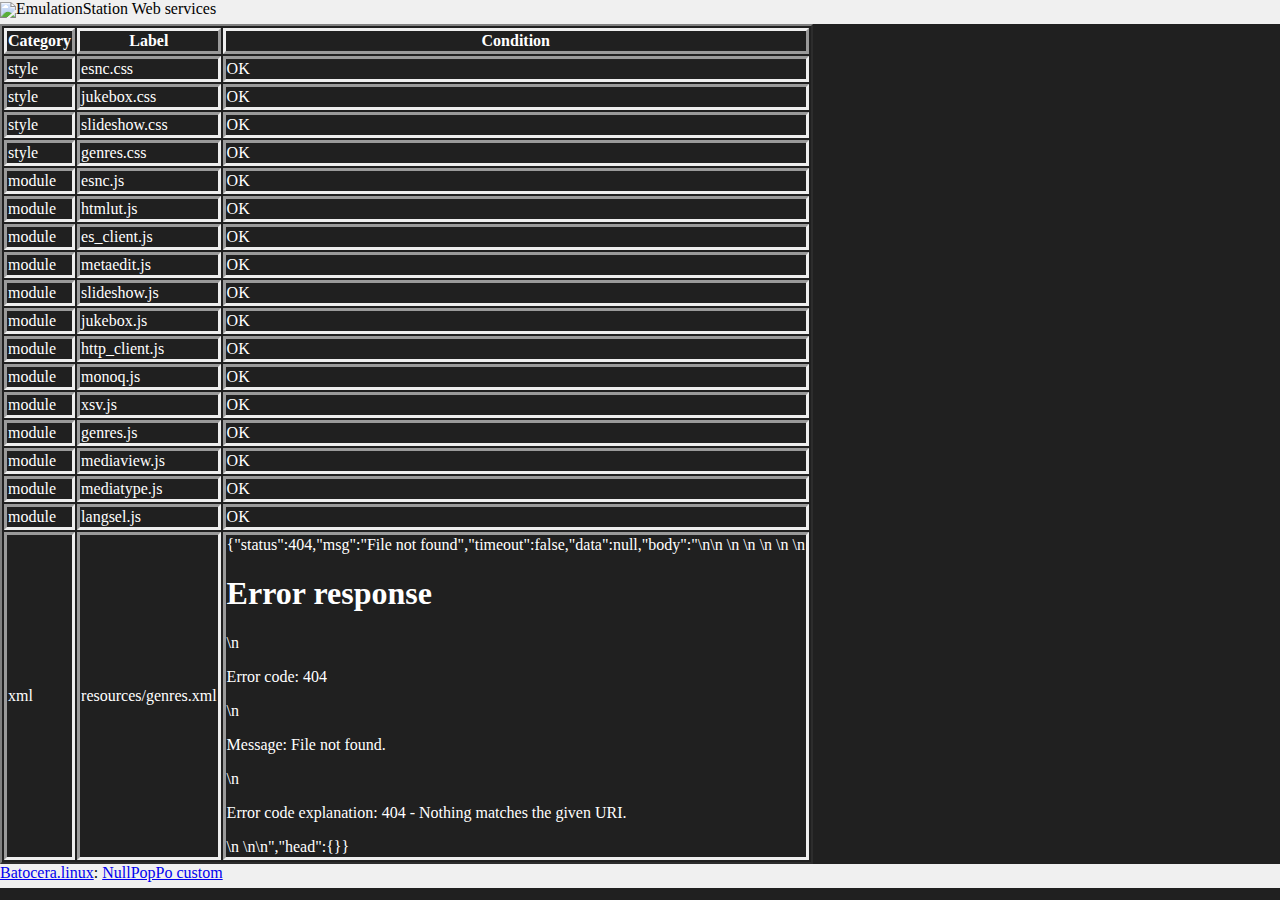
==== commit fbd3c83c: "renew web frontend" ====
--- a/resources/services/index.html
+++ b/resources/services/index.html
@@ -6,2745 +6,25 @@
 	<link rel="shortcut icon" href="favicon.png">
 	<link href="main.css" rel="stylesheet">
 </head>
-<body><div class=screen>
+<body onload="ipldone()"><div class=screen>
 <header><img height="24" style="vertical-align: middle;" src="favicon.png"><span>EmulationStation Web services</span></header>
 <main id=mainboard>
-</main>
-<footer><a target="_blank" href="https://batocera.org/">Batocera.linux</a>: <A target="_blank" href="https://github.com/NullPopPoLab/batocera.linux/wiki">NullPopPo custom</a></footer>
-<script type="text/javascript"><!--
 
-const ratingscore=['0','0.2','0.4','0.6','0.8','1']
-var caps={
-	Version:'unknown (maybe official)',
-	GenreLanguages:{
-		'de':'Deutsch',
-		'en':'English',
-		'es':'Español',
-		'fr':'Français',
-		'pt':'Português',
-	},
-	Flags:{
-		'kidgame':"Kid's Game",
-		'favorite':'Favorite',
-		'hidden':'Hidden'
-	},
-	Texts:{},
-	Books:{
-		'manual':'Manual',
-		'magazine':'Magazine'
-	},
-	Videos:{'video':'Video'},
-	Images:{
-		'thumbnail':'Box',
-		'image':'Image',
-		'titleshot':'Title shot',
-		'bezel':'Bezel (16:9)',
-		'marquee':'Logo',
-		'boxart':'Alt Boxart',
-		'boxback':'Box backside',
-		'cartridge':'Cartridge',
-		'wheel':'Wheel',
-		'fanart':'Fan art',
-		'mix':'Mix',
-		'map':'Map',
-	},
-}
+</main><footer><a target="_blank" href="https://batocera.org/">Batocera.linux</a>: <A target="_blank" href="https://github.com/NullPopPoLab/batocera.linux/wiki">NullPopPo custom</a></footer>
+<div id=styles></div>
+<div id=modules></div>
+<script type="text/javascript" src="1stkit.js"></script>
+<script><!--
+var main=document.getElementById('mainboard');
+main.innerHTML='IPL loading...';
 
-var system_ctrl={}
-var selected_system='';
+function ipldone(){
 
-var main=document.getElementById('mainboard');
-
-const content_type={
-	audio:{
-		'.mp3':{es:'audio/mpeg',fe:'audio/mpeg'},
-		'.ogg':{es:'audeo/ogg',fe:'audio/ogg'},
-		'.wav':{es:'audio/wav',fe:'audio/wav'},
-	},
-	video:{
-		'.avi':{es:'video/x-msvideo',fe:'video/x-msvideo'},
-		'.mkv':{es:'video/AV1',fe:'video/AV1'},
-		'.mp4':{es:'video/H264',fe:'video/H264'},
-		'.webm':{es:'video/webm',fe:'video/webm'},
-	},
-	image:{
-		'.gif':{es:'image/gif',fe:'image/gif'},
-		'.jpg':{es:'image/jpeg',fe:'image/jpeg'},
-		'.jpeg':{es:'image/jpeg',fe:'image/jpeg'},
-		'.png':{es:'image/png',fe:'image/png'},
-		'.svg':{es:'image/svg+xml',fe:'image/svg+xml'},
-		'.svg+sml':{es:'image/svg+xml',fe:'image/svg+xml'},
-	},
-	text:{
-		'.cbz':{es:'application/x-cbz',fe:'vnd.comicbook+zip'},
-		'.htm':{es:null,fe:'text/html'},
-		'.html':{es:null,fe:'text/html'},
-		'.pdf':{es:'application/pdf',fe:'application/pdf'},
-		'.txt':{es:null,fe:'text/plain'},
-	},
-}
-
-function filter_type(type,uc){
-	var t=[]
-	var reg=content_type[type]
-	for(var k in reg){
-		if(reg[k][uc])t.push(reg[k][uc]);
-	}
-	return t.join(',');
-}
-
-function getFullMediaType(path,uc){
-	var p=path.lastIndexOf('.');
-	var ext=(p<0)?'':path.substring(p).toLowerCase();
-	if(content_type.audio[ext])return content_type.audio[ext][uc];
-	if(content_type.video[ext])return content_type.video[ext][uc];
-	if(content_type.image[ext])return content_type.image[ext][uc];
-	if(content_type.text[ext])return content_type.text[ext][uc];
-	return '';
-}
-
-function getMajorMediaType(path){
-	var p=path.lastIndexOf('.');
-	var ext=(p<0)?'':path.substring(p).toLowerCase();
-	if(content_type.audio[ext])return 'audio';
-	if(content_type.video[ext])return 'video';
-	if(content_type.image[ext])return 'image';
-	if(content_type.text[ext])return 'text';
-	return '';
-}
-
-function delayExec(delay,exec){
-
-	var t={
-		abf:false,
-		toid:setTimeout(()=>{
-			if(t.abf)return;
-			t.abf=true;
-			if(exec)exec();
-		},delay),
-		abort:()=>{
-			if(t.abf)return;
-			t.abf=true;
-			clearTimeout(t.toid);
-		}
-	}
-	return t;
-}
-
-function httpRequest(url,opt,cbres=null,cbok=null,cbng=null){
-
-	var t={
-		url:url,
-		opt:opt,
-		end:false,
-		abort:()=>{
-			end=true;
-		},
-	}
-
-	fetch(url,opt)
-		.then((res)=>{
-			if(t.end)return res;
-			var r=cbres?cbres(res):res;
-			if(r!==null)return r;
-			t.end=true;
-			var err={code:res.status,msg:res.statusText}
-			if(cbng)cbng(err);
-			else console.log(JSON.stringify(err));
-		})
-		.then((data)=>{
-			if(t.end)return;
-			t.end=true;
-			if(cbok)cbok(data);
-		})
-		.catch((err)=>{
-			if(t.end)return;
-			t.end=true;
-			if(cbng)cbng({error:err.toString()});
-			else console.log(err.toString());
-		});
-
-	return t;
-}
-
-function httpGetText(url,cbok=null,cbng=null){
-
-	return httpRequest(url,{
-		method:'GET',
-	},(res)=>{
-		return (res.status==200)?res.text():null;
-	},cbok,cbng);
-}
-
-function httpGetJson(url,cbok=null,cbng=null){
-
-	return httpRequest(url,{
-		method:'GET',
-	},(res)=>{
-		return (res.status==200)?res.json():null;
-	},cbok,cbng);
-}
-
-function httpGetXML(url,cbok=null,cbng=null){
-
-	return httpRequest(url,{
-		method:'GET',
-	},(res)=>{
-		return (res.status==200)?res:null;
-	},(res)=>{
-		return res.text().then((xml)=>{
-			var psr=new DOMParser();
-			var data=psr.parseFromString(xml, "text/xml");
-			if(cbok)cbok(data);
-		});
-	},cbng);
-}
-
-function httpPostText(url,text,cbok=null,cbng=null){
-
-	return httpRequest(url,{
-		method:'POST',
-		headers:{'Content-Type':'text/plain'},
-		body:text
-	},(res)=>{
-		return (res.status>=200 && res.status<300)?res:null;
-	},cbok,cbng);
-}
-
-function httpPostJson(url,data,cbok=null,cbng=null){
-
-	return httpRequest(url,{
-		method:'POST',
-		headers:{'Content-Type':'application/json'},
-		body:JSON.stringify(data)
-	},(res)=>{
-		return (res.status>=200 && res.status<300)?res:null;
-	},cbok,cbng);
-}
-
-function httpPostFile(url,type,data,cbok=null,cbng=null){
-
-	return httpRequest(url,{
-		method:'POST',
-		headers:{'Content-Type':type?type:'application/octet-stream'},
-		body:data
-	},(res)=>{
-		return (res.status>=200 && res.status<300)?res:null;
-	},cbok,cbng);
-}
-
-function retrieveCaps(cbok,cbng){
-
-	httpGetJson('/caps',(data)=>{
-		if(cbok)cbok(data);
-	},(err)=>{
-		if(cbng)cbng(err);
+	ipl_styles.load('esnc.css');
+	ipl_modules.load('esnc.js');
+	ipl_wait4ready(main,()=>{
+		runESNC(main);
 	});
 }
 
-function retrieveSystems(cbok,cbng){
-
-	httpGetJson('/systems',(data)=>{
-		if(cbok)cbok(data);
-	},(err)=>{
-		if(cbng)cbng(err);
-	});
-}
-
-function retrieveRunning(cbok,cbng){
-
-	return httpRequest('/runningGame',{
-		method:'GET',
-	},(res)=>{
-		return (res.status==200)?res.json():null;
-	},cbok,cbng);
-}
-
-function reloadGames(cbok,cbng){
-
-	httpGetText('/reloadgames',()=>{
-		if(cbok)cbok();
-	},(err)=>{
-		if(cbng)cbng(err);
-	});
-}
-
-function restartGame(cbok,cbng){
-
-	httpGetText('/restart',()=>{
-		if(cbok)cbok();
-	},(err)=>{
-		if(cbng)cbng(err);
-	});
-}
-
-function quitGame(cbok,cbng){
-
-	httpGetText('/quit',()=>{
-		if(cbok)cbok();
-	},(err)=>{
-		if(cbng)cbng(err);
-	});
-}
-
-function killGame(cbok,cbng){
-
-	httpGetText('/emukill',()=>{
-		if(cbok)cbok();
-	},(err)=>{
-		if(cbng)cbng(err);
-	});
-}
-
-function launchGame(path,cbok,cbng){
-
-	httpPostText('/launch',path,()=>{
-		if(cbok)cbok();
-	},(err)=>{
-		if(cbng)cbng(err);
-	});
-}
-
-function notify(path,cbok,cbng){
-
-	httpPostText('/notify',path,()=>{
-		if(cbok)cbok();
-	},(err)=>{
-		if(cbng)cbng(err);
-	});
-}
-
-function message(path,cbok,cbng){
-
-	httpPostText('/messagebox',path,()=>{
-		if(cbok)cbok();
-	},(err)=>{
-		if(cbng)cbng(err);
-	});
-}
-
-function createElement(prm){
-
-	if(!prm.tag){
-		if(prm.target && prm.sub){
-			for(var t of prm.sub){
-				if(t===null){}
-				else if(typeof t==='object')prm.target.append(t);
-				else prm.target.innerHTML+=t;
-			}
-		}
-		return null;
-	}
-
-	var el=document.createElement(prm.tag);
-	if(prm.attr){
-		for(var k in prm.attr){
-			el.setAttribute(k,prm.attr[k]);
-		}
-	}
-	if(prm.style){
-		for(var k in prm.style){
-			el.style[k]=prm.style[k];
-		}
-	}
-	if(prm.sub){
-		for(var t of prm.sub){
-			if(t===null){}
-			else if(typeof t==='object')el.append(t);
-			else el.innerHTML+=t;
-		}
-	}
-	if(prm.target)prm.target.append(el);
-	return el;
-}
-
-const panel_progress=createElement({
-	tag:'div',
-	sub:['Now Loading...'],
-});
-
-const panel_mainboard=createElement({
-	tag:'div',
-	attr:{class:'mainboard'},
-});
-
-const panel_modalview=createElement({
-	tag:'div',
-	attr:{class:'modalview'},
-});
-
-const panel_syslist=createElement({
-	target:panel_mainboard,
-	tag:'div',
-	attr:{class:'systemlist'},
-});
-const panel_sysview=createElement({
-	target:panel_mainboard,
-	tag:'div',
-	attr:{class:'systemview'},
-});
-const panel_homeview=createElement({
-	tag:'div',
-	attr:{class:'homeview'},
-});
-const panel_screenshots=createElement({
-	tag:'div',
-	attr:{class:'screenshots'},
-});
-const panel_workspace=createElement({
-	tag:'div',
-	attr:{class:'workspace'},
-});
-const panel_imageviewer=createElement({
-	tag:'div',
-	attr:{class:'imageviewer'},
-});
-const panel_gamelist=createElement({
-	tag:'div',
-	attr:{class:'gamelist'},
-});
-const panel_gameview=createElement({
-	tag:'div',
-	attr:{class:'gameview'},
-});
-const panel_genreeditor=createElement({
-	tag:'div',
-	attr:{class:'genreeditor'},
-});
-const panel_metaeditor=createElement({
-	tag:'div',
-	attr:{class:'metaeditor'},
-});
-const panel_mediaviewer=createElement({
-	tag:'div',
-	attr:{class:'mediaviewer'},
-});
-const panel_doclist=createElement({
-	tag:'div',
-	attr:{class:'doclist'},
-});
-
-function getSystemCaption(gt){
-	return system_ctrl[gt.systemName].src.fullname;
-}
-
-function getGameCaption(gt){
-	return gt.title?gt.title:gt.name;
-}
-
-function getSyetemURL(gt){
-	return '/systems/'+system_ctrl[gt.systemName].src.name;
-}
-
-function getGameURL(gt){
-	return getSyetemURL(gt)+'/games/'+gt.id;
-}
-
-function createSecondsTime(v){
-	var h=Math.floor(v/3600);
-	v-=h*3600;
-	var m=Math.floor(v/60);
-	v-=m*60;
-	var s=Math.floor(v);
-	var m2='0'+m;
-	var s2='0'+s;
-	return ''+h+':'+m2.substring(m2.length-2)+':'+s2.substring(s2.length-2);
-}
-
-function parseDate(v){
-	if(!v)return '';
-	if(v.length<8)return '';
-	var y=parseInt(v.substring(0,4));
-	if(isNaN(y))return '';
-	var m=parseInt(v.substring(4,6));
-	if(isNaN(m))return '';
-	var d=parseInt(v.substring(6,8));
-	if(isNaN(d))return '';
-	var t=new Date(y,m-1,d);
-	if(v.substring(8,9)!='T')return t;
-	var h=parseInt(v.substring(9,11));
-	if(isNaN(h))return t;
-	var i=parseInt(v.substring(11,13));
-	if(isNaN(i))return t;
-	var s=parseInt(v.substring(13,15));
-	if(isNaN(s))return t;
-	t.setHours(h);
-	t.setMinutes(i);
-	t.setSeconds(s);
-	return t;
-}
-
-function createDateTime(v){
-	v=parseDate(v);
-	if(!v)return '';
-	var t=new Date(v);
-	var y=''+t.getFullYear();
-	var m='0'+(t.getMonth()+1);
-	var d='0'+t.getDate();
-	var h='0'+t.getHours();
-	var i='0'+t.getMinutes();
-	var s='0'+t.getSeconds();
-	return y.substring(y.length-2,y.length)+'-'+
-		m.substring(m.length-2,m.length)+'-'+
-		d.substring(d.length-2,d.length)+' '+
-		h.substring(h.length-2,h.length)+':'+
-		i.substring(i.length-2,i.length)+':'+
-		s.substring(s.length-2,s.length);
-}
-
-function showError(target,err){
-
-	createElement({
-		target:target,
-		tag:'div',
-		attr:{class:'instanterror'},
-		sub:[JSON.stringify(err)]
-	});
-}
-
-function createRatingControl(gt,onchange){
-
-	var v=Math.floor(gt.rating*5+0.5);
-	var s=[]
-	var t={
-		view:createElement({
-			tag:'span',
-			attr:{title:v},
-		}),
-		set:(v2)=>{
-			v=v2;
-			for(var i=0;i<5;++i){
-				s[i].setAttribute('src',
-					'/resources/star_'+((i<v)?'filled.svg':'unfilled.svg'));
-			}
-			t.view.setAttribute('title',v);
-		},
-	}
-
-	for(var i=0;i<5;++i){
-		var f=(i+1)<=v;
-		s[i]=createElement({
-			target:t.view,
-			tag:'img',
-			attr:{src:'/resources/star_'+(f?'filled.svg':'unfilled.svg')},
-		});
-		((i_)=>{
-			s[i_].onclick=()=>{
-				var i2=(i_==0 && v==1)?(i_-1):i_;
-				v=i2+1;
-				t.set(v);
-				onchange(v);
-			}
-		})(i);
-	}
-
-	return t;
-}
-
-function createFavoriteButton(gt,onchange){
-
-	var f=gt.favorite=='true';
-	var t={
-		view:createElement({tag:'button',attr:{class:f?'btn_favorite':'btn_normal'},sub:['Favorite']}),
-		set:(f2)=>{
-			f=f2;
-			t.view.setAttribute('class',f?'btn_favorite':'btn_normal');
-		},
-	}
-	t.view.onclick=()=>{
-		f=!f;
-		t.set(f);
-		onchange(f);
-	}
-	return t;
-}
-
-function createHiddenButton(gt,onchange){
-
-	var f=gt.hidden=='true';
-	var t={
-		view:createElement({tag:'button',attr:{class:f?'btn_hidden':'btn_normal'},sub:['Hidden']}),
-		set:(f2)=>{
-			f=f2;
-			t.view.setAttribute('class',f?'btn_hidden':'btn_normal');
-		},
-	}
-	t.view.onclick=()=>{
-		f=!f;
-		t.set(f);
-		onchange(f);
-	}
-	return t;
-}
-
-function createRunnableButton(gt,onchange){
-
-	var f=gt.runnable=='true';
-	var t={
-		view:createElement({tag:'button',attr:{class:f?'btn_runnable':'btn_normal'},sub:['Runnable']}),
-		set:(f2)=>{
-			f=f2;
-			t.view.setAttribute('class',f?'btn_runnable':'btn_normal');
-		},
-	}
-	t.view.onclick=()=>{
-		f=!f;
-		t.set(f);
-		onchange(f);
-	}
-	return t;
-}
-
-function createKidGameButton(gt,onchange){
-
-	var f=gt.kidgame=='true';
-	var t={
-		view:createElement({tag:'button',attr:{class:f?'btn_kidgame':'btn_normal'},sub:["Kid's Game"]}),
-		set:(f2)=>{
-			f=f2;
-			t.view.setAttribute('class',f?'btn_kidgame':'btn_normal');
-		},
-	}
-	t.view.onclick=()=>{
-		f=!f;
-		t.set(f);
-		onchange(f);
-	}
-	return t;
-}
-
-function createMetaButton(gt,onsubmit){
-
-	var btn=createElement({tag:'button',sub:['Meta']});
-	btn.onclick=()=>{
-		updateMetaEditor(gt,onsubmit);
-	}
-	return btn;
-}
-
-function createDetailButton(gt,onquit,onsubmit,onerr){
-
-	var btn=createElement({tag:'button',sub:['Detail']});
-	btn.onclick=()=>{
-		updateGameView(gt,onquit,onsubmit,onerr);
-	}
-	return btn;
-}
-
-function createInstantErrorView(cols)
-{
-	var t={
-		view:createElement({tag:'td',attr:{colspan:cols}}),
-		clear:()=>{t.view.innerHTML='';},
-		put:(err)=>{
-			t.view.innerHTML='';
-			t.view.append(createElement({
-				tag:'span',
-				attr:{class:'instanterror'},
-				sub:[JSON.stringify(err)],
-			}));
-		},
-	}
-
-	return t;
-}
-
-var curlang='en';
-function createLangSelect(list,cbchg){
-
-	var sel=createElement({
-		tag:'select',
-	});
-	var opt=[]
-	for(var s in list){
-		var p=createElement({
-			target:sel,
-			tag:'option',
-			attr:{value:s},
-			sub:[list[s]]
-		});
-		if(s==curlang)p.setAttribute('selected','selected');
-		opt.push(p);
-	}
-	sel.onchange=()=>{
-		curlang=opt[sel.selectedIndex].getAttribute('value');
-		if(cbchg)cbchg(curlang);
-	}
-	
-	return sel;
-}
-
-var genrelist=null;
-function extractGenre(t,xml){
-	var u={id:null,parent:null,sub:[],nom:{},btn:null,chk:null,lab:null}
-	for(var sub of xml.children){
-		if(sub.tagName=='id')u.id=sub.innerHTML;
-		else if(sub.tagName=='parent'){
-			u.parent=sub.innerHTML;
-		}
-		else if(sub.tagName.substring(0,4)=='nom_'){
-			u.nom[sub.tagName.substring(4)]=sub.innerHTML;
-		}
-	}
-	if(!u.id){
-		console.log('missing id');
-		return;
-	}
-	if(t.flat[u.id]){
-		console.log('id dubbed; '+u.id);
-		return;
-	}
-	u.btn={
-		view:createElement({
-			target:panel_syslist,
-			tag:'span',
-			attr:{class:'genre_off'},
-			sub:[u.nom[curlang]??u.nom.en]
-		}),
-		_on:false,
-		isOn:()=>u.btn._on,
-		cbclick:null,
-		setToggle:(f)=>{
-			u.btn._on=f;
-			u.btn.view.setAttribute('class',f?'genre_on':'genre_off');
-		},
-		setLang:(lang)=>{
-			u.btn.view.innerHTML=u.nom[lang]??u.nom.en;
-		},
-		click:()=>{
-			var f=!u.btn.isOn();
-			u.btn.setToggle(f);
-			return f;
-		}
-	}
-	u.btn.view.onclick=()=>{
-		var f=u.btn.click();
-		if(u.btn.cbclick)u.btn.cbclick(f);
-		if(f){
-			if(u.parent)t.flat[u.parent].btn.setToggle(true);
-		}
-		else{
-			for(var sub of u.sub)t.flat[sub.id].btn.setToggle(false);
-		}
-	}
-	t.flat[u.id]=u;
-}
-function buildGenreView(view,u){
-
-	var dt=createElement({
-		target:view,
-		tag:u.parent?'span':'p',
-		attr:{class:'genregroup'},
-		sub:[' ',u.btn.view]
-	});
-	if(u.sub.length<1)return;
-
-	var dd=createElement({
-		target:dt,
-		tag:'div',
-	});
-	for(var sub of u.sub){
-		buildGenreView(dd,sub);
-	}
-}
-function buildGenreList(xml,onsubmit){
-	var t={flat:{},tree:[]}
-	t.view=createElement({
-		tag:'div',
-	});
-
-	createElement({
-		target:t.view,
-		tag:'div',
-		attr:{class:'langslect'},
-		sub:[createLangSelect(caps.GenreLanguages,(lang)=>{
-			for(var id in t.flat){
-				t.flat[id].btn.view.innerHTML=t.flat[id].nom[lang]??t.flat[id].nom.en;
-		}})]
-	});
-
-	var dl=createElement({
-		target:t.view,
-		tag:'p',
-		attr:{class:'genretree'}
-	});
-
-	xml=xml.children[0];
-	if(!xml){
-		console.log('empty xml');
-		return t;
-	}
-	if(xml.tagName!='genres'){
-		console.log('not genres');
-		return t;
-	}
-	for(var g of xml.children){
-		if(g.tagName!='genre'){
-			console.log('not genre; '+g.tagName);
-			continue;
-		}
-		extractGenre(t,g);
-	}
-
-	for(var id in t.flat){
-		var u=t.flat[id];
-		if(!u.parent)t.tree.push(u);
-		else if(t.flat[u.parent]){
-			t.flat[u.parent].sub.push(u);
-		}
-		else{
-			console.log('missing parent; '+u.parent+'~'+u.id);
-		}
-	}
-
-	for(var u of t.tree){
-		buildGenreView(dl,u);
-	}
-
-	btn=createElement({
-		target:dl,
-		tag:'button',
-		sub:['Submit'],
-	});
-	btn.onclick=()=>{
-		if(onsubmit){
-			var ids=[]
-			var tree={}
-			for(var id in t.flat){
-				var u=t.flat[id];
-				if(u.btn.isOn()){
-					ids.push(id);
-					if(u.parent){
-						if(!tree[u.parent])tree[u.parent]=[]
-						tree[u.parent].push(id);
-					}
-					else{
-						if(!tree[id])tree[id]=[]
-					}
-				}
-			}
-
-			var nms=[]
-			for(var id1 in tree){
-				var u1=t.flat[id1]
-				if(tree[id1].length<1){
-					nms.push(u1.nom.en);
-					continue;
-				}
-
-				if(caps.SaveGenreByIDs){
-					var a=[]
-					for(var id2 of tree[id1]){
-						var u2=t.flat[id2]
-						a.push(u2.nom.en);
-					}
-					nms.push(u1.nom.en+'('+a.join('; ')+')');
-				}
-				else{
-					for(var id2 of tree[id1]){
-						var u2=t.flat[id2]
-						nms.push(u1.nom.en+' / '+u2.nom.en);
-					}
-				}
-			}
-
-			onsubmit(ids,nms.join(', '));
-		}
-	}
-
-	return t;
-}
-function updateGenreList(gs){
-	var t=genrelist;
-
-	for(var id in t.flat){
-		var u=t.flat[id];
-		u.btn.setToggle(false);
-	}
-	for(var id of gs){
-		var u=t.flat[id];
-		if(!u)continue;
-		u.btn.setToggle(true);
-	}
-}
-
-function updateGenreEditor(gt,gs,onsubmit){
-	gs=gs?gs.split(','):[];
-
-	main.innerHTML='';
-	panel_genreeditor.innerHTML='';
-
-	createElement({
-		target:panel_genreeditor,
-		tag:'div',
-		attr:{class:'systemcaption'},
-		sub:[getSystemCaption(gt)]
-	});
-	createElement({
-		target:panel_genreeditor,
-		tag:'div',
-		attr:{class:'gamecaption'},
-		sub:[getGameCaption(gt)]
-	});
-
-	var btn=createElement({
-		target:panel_genreeditor,
-		tag:'button',
-		sub:['Quit'],
-	});
-	btn.onclick=()=>{
-		main.innerHTML='';
-		main.append(panel_metaeditor);
-	}
-
-	createElement({
-		target:panel_genreeditor,
-		tag:'p',
-		attr:{class:'editorcaption'},
-		sub:['Genre Select'],
-	});
-
-	var view=createElement({
-		target:panel_genreeditor,
-		tag:'p',
-	});
-
-	main.append(panel_genreeditor);
-	if(genrelist){
-		updateGenreList(gs);
-		view.innerHTML='';
-		view.append(genrelist.view);
-	}
-	else{
-		view.innerHTML='Now Loading...';
-		httpGetXML('/resources/genres.xml',(xml)=>{
-			genrelist=buildGenreList(xml,(ids,nms)=>{
-				if(onsubmit)onsubmit(ids,nms);
-				main.innerHTML='';
-				main.append(panel_metaeditor);
-			});
-			updateGenreList(gs);
-			view.innerHTML='';
-			view.append(genrelist.view);
-		},(err)=>{
-			view.innerHTML=JSON.stringify(err.toString());
-		});
-	}
-}
-
-function updateMetaEditor(gt,onsubmit){
-
-	main.innerHTML='';
-	panel_metaeditor.innerHTML='';
-
-	createElement({
-		target:panel_metaeditor,
-		tag:'div',
-		attr:{class:'systemcaption'},
-		sub:[getSystemCaption(gt)]
-	});
-	createElement({
-		target:panel_metaeditor,
-		tag:'div',
-		attr:{class:'gamecaption'},
-		sub:[getGameCaption(gt)]
-	});
-
-	var btn=createElement({
-		target:panel_metaeditor,
-		tag:'button',
-		sub:['Quit'],
-	});
-	btn.onclick=()=>{
-		main.innerHTML='';
-		main.append(panel_mainboard);
-	}
-
-	createElement({
-		target:panel_metaeditor,
-		tag:'p',
-		attr:{class:'editorcaption'},
-		sub:['Meta Editor'],
-	});
-
-	const romdir='/userdata/roms/'+gt.systemName+'/';
-	const romfile=gt.path.substring(romdir.length);
-	var dst={}
-
-	var tbl=createElement({
-		target:panel_metaeditor,
-		tag:'table',
-		attr:{align:'center',border:'border'},
-	});
-
-	var meta={
-		systemName:{capt:'Platform',type:'label'},
-		romfile:{capt:'File',type:'val',func:()=>romfile},
-		arcadesystemname:{capt:'Powered by',type:'lineinput'},
-		name:{capt:'Captional Title',type:'lineinput'},
-		title:{capt:'Formal Title',type:'lineinput'},
-		sortname:{capt:'Sortable Title',type:'lineinput'},
-		family:{capt:'Family',type:'lineinput'},
-		desc:{capt:'Description',type:'textinput'},
-		rating:{capt:'Rating',type:'rating'},
-		flags:{capt:'Flags',type:'flags'},
-		region:{capt:'Region',type:'lineinput'},
-		lang:{capt:'Language',type:'lineinput'},
-		releasedate:{capt:'Release Date',type:'date'},
-		developer:{capt:'Developer',type:'lineinput'},
-		publisher:{capt:'Publisher',type:'lineinput'},
-		genres:{capt:'Genres',type:'genres'},
-		players:{capt:'Players',type:'lineinput'},
-	}
-	if(!caps.StrictTitle)delete meta.title;
-	if(!caps.SortName)delete meta.sortname;
-	for(var it in caps.Texts){
-		meta[it]={capt:caps.Texts[it],type:'textinput'}
-	}
-
-	for(var it in meta){
-		var mt=meta[it]
-		var sub=[createElement({tag:'th',sub:[mt.capt]})]
-		switch(mt.type){
-			case 'label':
-			sub.push(createElement({tag:'td',sub:[gt[it]]}));
-			break;
-
-			case 'val':
-			sub.push(createElement({tag:'td',sub:[mt.func()]}));
-			break;
-
-			case 'lineinput':
-			var ui=createElement({tag:'input',attr:{type:'text',class:'metatextbox',name:it,value:gt[it]??''}});
-			((it_,ui_)=>{ui_.onchange=()=>{dst[it_]=ui_.value;}})(it,ui);
-			sub.push(ui);
-			break;
-
-			case 'textinput':
-			var ui=createElement({tag:'textarea',attr:{name:it,wrap:'off',class:'metatextarea'},sub:[gt[it]??'']});
-			((it_,ui_)=>{ui_.onchange=()=>{dst[it_]=ui_.value;}})(it,ui);
-			sub.push(ui);
-			break;
-
-			case 'date':
-			var d=parseDate(gt[it]);
-			d=(!d)?'':(new Date(d).toISOString().substring(0,10));
-			var ui=createElement({tag:'input',attr:{type:'text',class:'metatextbox',name:it,value:d}});
-			((it_,ui_)=>{ui_.onchange=()=>{
-				d=parseDate(ui_.value);
-				dst[it_]=(!d)?'':(new Date(d).toISOString().substring(0,10));
-			}})(it,ui);
-			sub.push(ui);
-			break;
-
-			case 'rating':
-			var c_rating=createRatingControl(gt,(score)=>{
-				dst.rating=ratingscore[score];
-			});
-			sub.push(c_rating.view);
-			break;
-
-			case 'flags':
-			if(caps.Flags.runnable){
-				var c_runnable=createRunnableButton(gt,(f)=>{
-					dst.runnable=f?'true':'false';
-				});
-				sub.push(c_runnable.view);
-			}
-			var c_kidgame=createKidGameButton(gt,(f)=>{
-				dst.kidgame=f?'true':'false';
-			});
-			sub.push(c_kidgame.view);
-			var c_favorite=createFavoriteButton(gt,(f)=>{
-				dst.favorite=f?'true':'false';
-			});
-			sub.push(c_favorite.view);
-			var c_hidden=createHiddenButton(gt,(f)=>{
-				dst.hidden=f?'true':'false';
-			});
-			sub.push(c_hidden.view);
-			break;
-
-			case 'genres':
-			var btn=createElement({tag:'button',sub:['Edit']});
-			var gv=createElement({tag:'span',sub:[gt.genre]});
-			((gs_,gv_)=>{btn.onclick=()=>{
-				updateGenreEditor(gt,gs_,(ids,nms)=>{
-					dst.genres=ids.join(',');
-					dst.genre=nms;
-					gv_.innerHTML=dst.genre;
-				});
-			}})(gt.genres,gv);
-			sub.push(createElement({tag:'td',sub:[gv,' ',btn,]}));
-			break;
-		}
-		createElement({target:tbl,tag:'tr',sub:sub});
-	}
-
-	btn=createElement({
-		target:panel_metaeditor,
-		tag:'button',
-		sub:['Submit'],
-	});
-	btn.onclick=()=>{
-		main.innerHTML='';
-		if(onsubmit)onsubmit(dst);
-		main.append(panel_mainboard);
-	}
-
-	main.append(panel_metaeditor);
-}
-
-function updateMediaCaption(loc,label,url=null){
-
-	createElement({
-		target:loc,
-		tag:url?'a':'span',
-		attr:url?{target:'_blank',href:url,class:'mediacaption'}:{class:'mediacaption'},
-		sub:[label]
-	});
-}
-
-function showReplacerButton(loc,onclick){
-
-	var btn=createElement({
-		target:loc,
-		tag:'button',
-		sub:['Edit']
-	});
-	btn.onclick=onclick;
-}
-
-function showConfirmPanel(loc,capt,cbok,cbng){
-
-	createElement({
-		target:loc,
-		tag:'div',
-		sub:[capt]
-	});
-
-	var okbtn=createElement({
-		target:loc,
-		tag:'button',
-		sub:['OK']
-	});
-	var ngbtn=createElement({
-		target:loc,
-		tag:'button',
-		sub:['Do not']
-	});
-
-	okbtn.onclick=()=>{
-		loc.innerHTML='';
-		if(cbok)cbok();
-	}
-	ngbtn.onclick=()=>{
-		loc.innerHTML='';
-		if(cbng)cbng();
-	}
-}
-
-function createFileChooser(bin,buttonloc,panelloc,filter,action,onload=null,oncancel=null){
-
-	var t={
-		Selected:null,
-		View:null,
-	}
-	t.open=()=>{
-		if(t.View){
-			t.View.click();
-			return;
-		}
-
-		t.View=createElement({
-			target:buttonloc,
-			tag:'input',
-			attr:{type:'file',accept:filter},
-		});
-		t.View.addEventListener('cancel',()=>{
-			buttonloc.innerHTML='';
-			panelloc.innerHTML='';
-			if(oncancel)oncancel();
-		});
-		t.View.addEventListener('change',(e)=>{
-			var fs=e.target.files;
-			if(fs<1)return;
-			t.Selected=e.target.files[0];
-			buttonloc.innerHTML='';
-			if(!t.Selected)return;
-			t.View=null;
-			panelloc.innerHTML='';
-			showConfirmPanel(panelloc,action+' ['+t.Selected.name+']',()=>{
-				var fd=new FileReader();
-				if(bin){
-					fd.readAsArrayBuffer(t.Selected);
-					fd.addEventListener('load',()=>{
-						if(onload)onload(t.Selected.name,fd.result);
-					});
-				}
-				else{
-					fd.readAsText(t.Selected);
-					fd.addEventListener('load',()=>{
-						if(onload)onload(t.Selected.name,fd.result);
-					});
-				}
-			},()=>{
-				if(oncancel)oncancel();
-			});
-		});
-		t.View.click();
-	}
-
-	return t;
-}
-
-function showReplacerPanel(gt,it,btnloc,pnlloc,filter,cbchg){
-
-	btnloc.innerHTML='';
-	pnlloc.innerHTML='';
-
-	var path=gt[it];
-	var abbtn=createElement({
-		target:pnlloc,
-		tag:'button',
-		sub:['Abort']
-	});
-	if(path && caps.RemoveMedia){
-		var rmbtn=createElement({
-			target:pnlloc,
-			tag:'button',
-			sub:['Remove']
-		});
-		rmbtn.onclick=()=>{
-			pnlloc.innerHTML='';
-			showConfirmPanel(pnlloc,'Remove this',()=>{
-				var url=getGameURL(gt)+'/remove_media/'+it;
-				httpPostJson(url,'{}',()=>{
-					if(gt[it])delete gt[it];
-					if(cbchg)cbchg(null);
-					updateReplacer(gt,it,btnloc,pnlloc,filter,cbchg);
-				},(err)=>{
-					createElement({
-						target:pnlloc,
-						tag:'div',
-						sub:[err]
-					});
-					updateReplacer(gt,it,btnloc,pnlloc,filter,cbchg);
-				});
-			},()=>{
-				showReplacerPanel(gt,it,btnloc,pnlloc,filter,cbchg);
-			});
-		}
-	}
-	var rgbtn=createElement({
-		target:pnlloc,
-		tag:'button',
-		sub:[path?'Replace':'Register']
-	});
-	var chsloc=createElement({
-		target:pnlloc,
-		tag:'span',
-	});
-
-	abbtn.onclick=()=>{
-		pnlloc.innerHTML='';
-		updateReplacer(gt,it,btnloc,pnlloc,filter,cbchg);
-	}
-
-	var chooser=createFileChooser(true,chsloc,pnlloc,filter,'Upload',(name,data)=>{
-		var url=getGameURL(gt)+'/media/'+it;
-		httpPostFile(url,getFullMediaType(name,'es'),data,()=>{
-			gt[it]=url;
-			if(cbchg)cbchg(url);
-			updateReplacer(gt,it,btnloc,pnlloc,filter,cbchg);
-		},(err)=>{
-			createElement({
-				target:pnlloc,
-				tag:'div',
-				attr:{class:'instanterror'},
-				sub:[JSON.stringify(err)]
-			});
-			updateReplacer(gt,it,btnloc,pnlloc,filter,cbchg);
-		});
-	},()=>{
-		showReplacerPanel(gt,it,btnloc,pnlloc,filter,cbchg);
-	});
-	rgbtn.onclick=()=>{
-		chooser.open();
-	}
-}
-
-function updateReplacer(gt,it,btnloc,pnlloc,filter,cbchg){
-
-	showReplacerButton(btnloc,()=>{
-		showReplacerPanel(gt,it,btnloc,pnlloc,filter,cbchg);
-	});
-}
-
-function updateMediaView(gt,it,tray,path){
-
-	tray.loc.innerHTML='';
-	if(!path)return;
-
-	if(tray.elem)tray.elem.remove();
-	tray.elem=createElement({
-		target:tray.loc,
-		tag:'p',
-		attr:{class:'mediatray'},
-		sub:[
-			(it=='video')?
-				createElement({tag:'video',attr:{controls:'controls'},sub:[
-					createElement({tag:'source',attr:{src:gt[it]}})
-				]}):
-			createElement({tag:'img',attr:{src:gt[it]}})
-		],
-	});
-}
-
-function updateLaunchControl(launchloc,confirmloc,cbok,cbng){
-
-	var btn=createElement({
-		target:launchloc,
-		tag:'button',
-		sub:['Launch'],
-	});
-	btn.onclick=()=>{
-		launchloc.innerHTML='';
-		confirmloc.innerHTML='';
-		showConfirmPanel(confirmloc,'Launch the Game',()=>{
-			confirmloc.innerHTML='';
-			if(cbok)cbok();
-			updateLaunchControl(launchloc,confirmloc,cbok,cbng);
-		},()=>{
-			confirmloc.innerHTML='';
-			if(cbng)cbng();
-			updateLaunchControl(launchloc,confirmloc,cbok,cbng);
-		});
-	}
-}
-
-function updateGameView(gt,cbquit,cbchg,cberr){
-
-	panel_sysview.innerHTML='';
-	panel_gameview.innerHTML='';
-
-	createElement({
-		target:panel_gameview,
-		tag:'div',
-		attr:{class:'systemcaption'},
-		sub:[getSystemCaption(gt)]
-	});
-	createElement({
-		target:panel_gameview,
-		tag:'div',
-		attr:{class:'gamecaption'},
-		sub:[getGameCaption(gt)]
-	});
-
-	var launchloc=createElement({
-		target:panel_gameview,
-		tag:'span',
-	});
-
-	var btn=null;
-	if(gt.jukeboxAvailable=='true'){
-		btn=createElement({
-			target:panel_gameview,
-			tag:'button',
-			sub:['JukeBox'],
-		});
-		btn.onclick=()=>{
-			var url=getGameURL(gt);
-			updateJukeBox(url+'/scraper/jukebox',0,(data)=>{
-				var a={base:url+'/scraper/jukebox/',dir:[],file:[]}
-				for(var b of data.dirs){
-					// from ./ 
-					a.dir.push(b.substring(2));
-				}
-				for(var b of data.files){
-					// from ./ 
-					a.file.push(b.substring(2));
-				}
-				return a;
-			},()=>{
-				main.innerHTML='';
-				main.append(panel_mainboard);
-			});
-		}
-	}
-
-	if(gt.slideshowAvailable=='true'){
-		btn=createElement({
-			target:panel_gameview,
-			tag:'button',
-			sub:['SlideShow'],
-		});
-		btn.onclick=()=>{
-			var url=getGameURL(gt);
-			updateImageViewer(url+'/scraper/slideshow',0,(data)=>{
-				var a={base:url+'/scraper/slideshow/',dir:[],file:[]}
-				for(var b of data.dirs){
-					// from ./ 
-					a.dir.push(b.substring(2));
-				}
-				for(var b of data.files){
-					// from ./ 
-					a.file.push(b.substring(2));
-				}
-				return a;
-			},()=>{
-				main.innerHTML='';
-				main.append(panel_mainboard);
-			});
-		}
-	}
-
-	panel_gameview.append(createMetaButton(gt,(dst)=>{
-		for(var k in dst)gt[k]=dst[k];
-		if(cbchg)cbchg(dst);
-		var url='/systems/'+system_ctrl[gt.systemName].src.name+'/games';
-		var post2=url+'/'+gt.id;
-		httpPostJson(post2,dst,null,(err)=>{
-			if(cberr)cberr(err);
-		});
-	}));
-
-	btn=createElement({
-		target:panel_gameview,
-		tag:'button',
-		sub:['Quit'],
-	});
-	btn.onclick=()=>{
-		if(cbquit)cbquit();
-	}
-	var confirmloc=createElement({
-		target:panel_gameview,
-		tag:'div',
-	});
-
-	updateLaunchControl(launchloc,confirmloc,()=>{
-		var launch=()=>{
-			launchGame(gt.path,()=>{
-				createElement({
-					target:confirmloc,
-					tag:'span',
-					sub:['enjoy!']
-				});
-			},(err)=>{
-				showError(confirmloc,err);
-			});
-		}
-		killGame(()=>{launch();},()=>{launch();});
-	},()=>{
-	});
-
-
-	for(var it in caps.Books){
-		var frm=createElement({
-			target:panel_gameview,
-			tag:'p',
-		});
-
-		var path=gt[it];
-		var captloc=createElement({
-			target:frm,
-			tag:'span',
-		});
-		updateMediaCaption(captloc,caps.Books[it],path);
-		createElement({target:frm,tag:'span',sub:[' ']});
-		var btnloc=createElement({
-			target:frm,
-			tag:'span',
-		});
-		var pnlloc=createElement({
-			target:frm,
-			tag:'div',
-		});
-		((it_)=>{
-			updateReplacer(gt,it_,btnloc,pnlloc,filter_type('text','es'),(url)=>{
-				updateMediaCaption(captloc,caps.Books[it_]??'',url);
-			});
-		})(it);
-	}
-
-	if(gt.docsAvailable=='true'){
-		createElement({target:panel_gameview,tag:'hr'});
-
-		var list=createElement({target:panel_gameview,tag:'div',sub:['Now Loading...']});
-
-		var pref='/systems/'+gt.systemName+'/games/'+gt.id+'/scraper/';
-		httpGetJson(pref+'docs.json',(data)=>{
-			list.innerHTML='';
-			for(var it in data){
-				var path=data[it];
-				var frm=createElement({
-					target:list,
-					tag:'p',
-				});
-				updateMediaCaption(frm,it,(path.indexOf(':')<0)?(pref+encodeURI(path)):path);
-			}
-		},(err)=>{
-			list.innerHTML='';
-			list.append(createElement({
-				tag:'span',
-				attr:{class:'instanterror'},
-				sub:[JSON.stringify(err)],
-			}));
-		});
-	}
-
-	for(var it in caps.Videos){
-		var frm=createElement({
-			target:panel_gameview,
-			tag:'div',
-			attr:{class:'imgframe'},
-		});
-
-		var path=gt[it];
-
-		updateMediaCaption(frm,caps.Videos[it]);
-		createElement({target:frm,tag:'span',sub:[' ']});
-		var btnloc=createElement({
-			target:frm,
-			tag:'span',
-		});
-		var pnlloc=createElement({
-			target:frm,
-			tag:'div',
-		});
-		var imgloc=createElement({
-			target:frm,
-			tag:'div',
-		});
-		var imgtray={loc:imgloc,elem:null};
-		((it_,imgtray_)=>{
-			updateReplacer(gt,it_,btnloc,pnlloc,filter_type('video','es'),(url)=>{
-				updateMediaView(gt,it_,imgtray_,url);
-			});
-		})(it,imgtray);
-		updateMediaView(gt,it,imgtray,path);
-	}
-	for(var it in caps.Images){
-		var frm=createElement({
-			target:panel_gameview,
-			tag:'div',
-			attr:{class:'imgframe'},
-		});
-
-		var path=gt[it];
-
-		updateMediaCaption(frm,caps.Images[it]);
-		createElement({target:frm,tag:'span',sub:[' ']});
-		var btnloc=createElement({
-			target:frm,
-			tag:'span',
-		});
-		var pnlloc=createElement({
-			target:frm,
-			tag:'div',
-		});
-		var imgloc=createElement({
-			target:frm,
-			tag:'div',
-		});
-		var imgtray={loc:imgloc,elem:null};
-		((it_,imgtray_)=>{
-			updateReplacer(gt,it_,btnloc,pnlloc,filter_type('image','es'),(url)=>{
-				updateMediaView(gt,it_,imgtray_,url);
-			});
-		})(it,imgtray);
-		updateMediaView(gt,it,imgtray,path);
-	}
-
-	var btn=createElement({
-		target:panel_gameview,
-		tag:'button',
-		sub:['Quit'],
-	});
-	btn.onclick=()=>{
-		if(cbquit)cbquit();
-	}
-
-	panel_sysview.append(panel_gameview);
-}
-
-function exportTSV(st,data){
-	var cols=['ID','Platform','Path','Powered','Caption','Title','Sortable','Family','Rating','Runa','Favo','Hide','Kids','Reg','Lang','Date','Developer','Publisher','Players']
-	var t=[cols.join("\t")]
-
-	for(var gt of data){
-		if(!gt.id)continue;
-		if(!gt.systemName)continue;
-		if(!gt.path)continue;
-		var d=[]
-		d.push(gt.id);
-		d.push(gt.systemName);
-		// from /userdata/roms/SystemName/ 
-		d.push(gt.path.substring(16+gt.systemName.length));
-		d.push(gt.arcadesystemname??'');
-		d.push(gt.name??'');
-		d.push(gt.title??'');
-		d.push(gt.sortname??'');
-		d.push(gt.family??'');
-		var rating=parseFloat(gt.rating);
-		if(isNaN(rating))rating='';
-		else rating=Math.floor(rating*5+0.5);
-		if(!rating)rating='';
-		d.push(rating);
-		d.push((gt.runnable=='true')?1:0);
-		d.push((gt.favorite=='true')?1:0);
-		d.push((gt.hidden=='true')?1:0);
-		d.push((gt.kidgame=='true')?1:0);
-		d.push(gt.region??'');
-		d.push(gt.lang??'');
-		var date=parseDate(gt.releasedate);
-		d.push(isNaN(d)?'':(new Date(date).toISOString().substring(0,10)));
-		t.push(d.join("\t"));
-		d.push(gt.developer??'');
-		d.push(gt.publisher??'');
-		d.push(gt.players??'');
-	}
-
-	return t.join("\n")+"\n";
-}
-
-function importTSV(st,data,tsv,cbok,cbng){
-
-	var lines=tsv.split("\n");
-	if(lines.length<2){
-		console.log('no enough lines');
-		return;
-	}
-	var hd={}
-	var ha=lines.shift().trimEnd().split("\t");
-	for(var i in ha)hd[ha[i]]=i;
-
-	if(!('ID' in hd) && !('Platform' in hd) && !('Path' in hd)){
-		console.log('no enough columns');
-		return;
-	}
-	var dd={}
-	for(var i in data)dd[data[i].id]=i;
-	for(var s of lines){
-		if(!s)continue;
-		var sa=s.trimEnd().split("\t");
-		var id=sa[hd.ID];
-console.log(id+'; '+sa[hd.Path]);
-		if(!(id in dd)){
-			console.log(id+': not found');
-			continue;
-		}
-		var gt=data[dd[id]];
-		if(sa[hd.Platform]!=gt.systemName){
-			console.log(id+': System misimatch; '+sa[hd.System]+'/'+gt.systemName);
-			continue;
-		}
-		var dpath=gt.path.substring(16+gt.systemName.length);
-		if(sa[hd.Path]!=dpath){
-			console.log(id+': System misimatch; '+sa[hd.Path]+'/'+dpath);
-			continue;
-		}
-		var dst={}
-		// 単純文字列系 
-		var meta={
-			'Powered':'arcadesystemname',
-			'Caption':'name',
-			'Title':'title',
-			'Sortable':'sortname',
-			'Family':'family',
-			'Reg':'region',
-			'Lang':'lang',
-			'Developer':'developer',
-			'Publisher':'publisher',
-			'Players':'players',
-		}
-		for(var m in meta){
-			if(!(m in hd))continue;
-			var sv=sa[hd[m]]??'';
-			var dv=gt[meta[m]]??'';
-			if(sv!=dv)dst[meta[m]]=sv;
-		}
-		// フラグ系 
-		meta={
-			'Runa':'runnable',
-			'Favo':'favorite',
-			'Hide':'hidden',
-			'Kids':'kidgame',
-		}
-		for(var m in meta){
-			if(!(m in hd))continue;
-			var sv=sa[hd[m]]??'';
-			if(sv!='')sv=(parseInt(sv))?'true':'false';
-			var dv=gt[meta[m]]??'';
-			if(sv!=dv)dst[meta[m]]=sv;
-		}
-		// 特殊 
-		if('Rating' in hd){
-			if(!(m in hd))continue;
-			var sv=parseInt(sa[hd.Rating])??0;
-			if(isNaN(sv))sv=0;
-			else sv=ratingscore[sv];
-			var dv=gt.rating??0;
-			if(sv!=dv)dst.rating=sv;
-		}
-		if('Date' in hd){
-			if(!(m in hd))continue;
-			var sv=parseDate(sa[hd.Date]??'');
-			var dv=parseDate(gt.releasedate??'');
-			if(sv!=dv)dst.releasedate=sv?(new Date(sv).toISOString()):'';
-		}
-		for(var k in dst)gt[k]=dst[k];
-		var url='/systems/'+gt.systemName+'/games/'+gt.id;
-		httpPostJson(url,dst,(data)=>{
-			if(cbok)cbok();
-		},(err)=>{
-			console.log(err.toString()+'; '+url+': '+JSON.stringify(dst));
-			if(cbng)cbng(err);
-		});
-	}
-}
-
-function updateGameList(ctrl){
-
-	panel_sysview.innerHTML='';
-	panel_gamelist.innerHTML='';
-
-	var st=ctrl.src;
-	createElement({
-		target:panel_gamelist,
-		tag:'div',
-		sub:[createElement({
-			tag:'img',
-			attr:{src:st.logo,alt:st.fullname,class:'systemicon'},
-		})],
-	});
-
-	var games=createElement({
-		target:panel_gamelist,
-		tag:'div',
-		sub:['Now Loading...'],
-	});
-
-	var url='/systems/'+st.name+'/games';
-	httpGetJson(url,(data)=>{
-
-		if(data.length<1){
-			games.innerHTML='no entries';
-			return;
-		}
-
-		data.sort((a,b)=>{return a.name<b.name?-1:1});
-
-		games.innerHTML='';
-
-		var saver=createElement({
-			target:games,
-			tag:'a',
-		});
-
-		var btn=createElement({
-			target:games,
-			tag:'button',
-			sub:['Export'],
-		});
-		btn.onclick=()=>{
-			var blob=new Blob([exportTSV(st,data)],{type:'text/tab-separated-values'});
-			saver.href=URL.createObjectURL(blob);
-			saver.download=st.name+'.tsv';
-			saver.click();
-		}
-
-//		var srcfile=null;
-		btn=createElement({
-			target:games,
-			tag:'button',
-			sub:['Import'],
-		});
-		var chsloc=createElement({
-			target:games,
-			tag:'span',
-		});
-		var pnlloc=createElement({
-			target:games,
-			tag:'div',
-		});
-
-		var chooser=createFileChooser(false,chsloc,pnlloc,'.tsv','Import',(n,tsv)=>{
-			importTSV(st,data,tsv,()=>{
-				updateGameList(ctrl);
-			},(err)=>{
-				updateGameList(ctrl);
-			});
-		},()=>{
-			updateGameList(ctrl)
-		});
-		btn.onclick=()=>{
-			chooser.open();
-		}
-
-		var tbl=createElement({
-			target:games,
-			tag:'table',
-			attr:{border:'border',class:'gamelist'},
-		});
-
-		var tr=createElement({
-			target:tbl,
-			tag:'tr',
-			sub:[
-				createElement({tag:'th',sub:['Name']}),
-				createElement({tag:'th',sub:['System']}),
-				createElement({tag:'th',sub:['Count']}),
-				createElement({tag:'th',sub:['Total Time']}),
-				createElement({tag:'th',sub:['Last Played']}),
-				createElement({tag:'th',sub:['Rating']}),
-				createElement({tag:'th',sub:['Etc']}),
-			],
-		});
-
-		for(var gt of data){
-			((gt_)=>{
-				var post2=url+'/'+gt_.id;
-				var errview=createInstantErrorView(7);
-				var c_rating=createRatingControl(gt_,(score)=>{
-					gt_.rating=ratingscore[score];
-					errview.clear();
-					httpPostJson(post2,{rating:gt_.rating},null,(err)=>{
-						errview.put(err);
-					});
-				});
-				var c_favorite=createFavoriteButton(gt_,(f)=>{
-					gt_.favorite=f?'true':'false';
-					errview.clear();
-					httpPostJson(post2,{favorite:gt_.favorite},null,(err)=>{
-						errview.put(err);
-					});
-				});
-				var c_hidden=createHiddenButton(gt_,(f)=>{
-					gt_.hidden=f?'true':'false';
-					errview.clear();
-					httpPostJson(post2,{hidden:gt_.hidden},null,(err)=>{
-						errview.put(err);
-					});
-				});
-				tr=createElement({
-					target:tbl,
-					tag:'tr',
-					sub:[
-						createElement({tag:'td',attr:{class:'tblcapt'},sub:[gt_.name]}),
-						createElement({tag:'td',attr:{class:'tblcapt'},sub:[gt_.systemName]}),
-						createElement({tag:'td',attr:{class:'tblnum'},sub:[gt_.playcount]}),
-						createElement({tag:'td',attr:{class:'tblnum'},sub:[createSecondsTime(gt_.gametime)]}),
-						createElement({tag:'td',attr:{class:'tblnum'},sub:[createDateTime(gt_.lastplayed)]}),
-						createElement({tag:'td',attr:{class:'tblstar'},sub:[c_rating.view]}),
-						createElement({tag:'td',attr:{class:'tbltool'},sub:[
-							c_favorite.view,
-							c_hidden.view,
-							createDetailButton(gt_,()=>{
-								panel_sysview.innerHTML='';
-								panel_sysview.append(panel_gamelist);
-							},(dst)=>{
-								errview.clear();
-								c_rating.set(Math.floor(dst.rating*5+0.5));
-								c_favorite.set(dst.favorite=='true');
-								c_hidden.set(dst.hidden=='true');
-							},(err)=>{
-								errview.put(err);
-							}),
-						]}),
-					],
-				});
-				tr=createElement({target:tbl,tag:'tr',sub:[errview.view]});
-			})(gt);
-		}
-	},(err)=>{
-		games.innerHTML=JSON.stringify(err);
-	});
-
-	panel_sysview.append(panel_gamelist);
-}
-
-function updateJukeBox(url,depth,onload,onquit){
-
-	panel_imageviewer.innerHTML='';
-	main.innerHTML='';
-
-	var head=createElement({
-		target:panel_imageviewer,
-		tag:'div',
-		attr:{class:'audiohead'},
-	});
-	var tool=createElement({
-		target:head,
-		tag:'div',
-		attr:{class:'imagetool'},
-	});
-	var ctrl=createElement({
-		target:tool,
-		tag:'div',
-		attr:{class:'audioctrl'},
-	});
-	var btns=createElement({
-		target:tool,
-		tag:'div',
-		attr:{class:'imagebtns'},
-	});
-	var btnq=createElement({
-		target:btns,
-		tag:'button',
-		attr:{class:'imagebtn'},
-		sub:['×']
-	});
-	var view=createElement({
-		target:panel_imageviewer,
-		tag:'div',
-		attr:{class:'imageview'},
-	});
-	var dirsel=createElement({
-		target:view,
-		tag:'div',
-		attr:{class:'imagedir'},
-	});
-	var selector=createElement({
-		target:view,
-		tag:'div',
-	});
-	main.append(panel_imageviewer);
-
-	btnq.onclick=()=>{
-		onquit();
-	}
-
-	ctrl.innerHTML='Now Loading...';
-	httpGetJson(url,(data)=>{
-		var attr=onload(data);
-
-		attr.dir.sort((a,b)=>{return (a<b)?-1:1});
-		attr.file.sort((a,b)=>{return (a<b)?-1:1});
-
-		ctrl.innerHTML='';
-		var titleboard=createElement({
-			target:ctrl,
-			tag:'div',
-			attr:{class:'music_title'},
-		});
-		var playboard=createElement({
-			target:ctrl,
-			tag:'div',
-			attr:{class:'music_play'},
-		});
-		var optboard=createElement({
-			target:ctrl,
-			tag:'div',
-			attr:{class:'music_opt'},
-		});
-
-		var playmode='';
-		var playnext=()=>{}
-		var optbtns={
-			manual:createElement({
-				target:optboard,
-				tag:'button',
-				attr:{class:'music_mode_off'},
-				sub:['Manual']
-			}),
-			repeat:createElement({
-				target:optboard,
-				tag:'button',
-				attr:{class:'music_mode_off'},
-				sub:['Repeat']
-			}),
-			sequence:createElement({
-				target:optboard,
-				tag:'button',
-				attr:{class:'music_mode_off'},
-				sub:['Sequence']
-			}),
-			random:createElement({
-				target:optboard,
-				tag:'button',
-				attr:{class:'music_mode_off'},
-				sub:['Random']
-			}),
-		}
-
-		var to=null;
-		var opt_select=(mode)=>{
-			if(mode==playmode)return false;
-			if(playmode)optbtns[playmode].setAttribute('class','music_mode_off');
-			playmode=mode;
-			optbtns[mode].setAttribute('class','music_mode_on');
-			return true;
-		}
-		optbtns.manual.onclick=()=>{
-			if(!opt_select('manual'))return;
-			if(to)to.abort();
-			to=null;
-			playnext=()=>{}
-		}
-		optbtns.repeat.onclick=()=>{
-			if(!opt_select('repeat'))return;
-			if(to)to.abort();
-			to=null;
-			playnext=()=>{show(cur,true);}
-		}
-		optbtns.sequence.onclick=()=>{
-			if(!opt_select('sequence'))return;
-			playnext=()=>{
-				var next=parseInt(cur)+1;
-				if(next>=max)next=0;
-				if(to)to.abort();
-				to=delayExec(3000,()=>{show(next,true);});
-			}
-		}
-		optbtns.random.onclick=()=>{
-			if(!opt_select('random'))return;
-			playnext=()=>{
-				var next=Math.floor(Math.random()*max);
-				if(to)to.abort();
-				to=delayExec(3000,()=>{show(next,true);});
-			}
-		}
-		optbtns.manual.click();
-
-		var cur=-1;
-		var show=(idx,play)=>{
-			var name=attr.file[idx];
-			var url=attr.base+name;
-			titleboard.innerHTML=name;
-			playboard.innerHTML='';
-			var p=createElement({
-				target:playboard,
-				tag:'audio',
-				attr:{controls:'controls'},
-				sub:[createElement({tag:'source',attr:{src:url}})
-			]});
-			p.onended=(ev)=>{playnext();}
-			if(cur>=0)trs[cur].setAttribute('class','music_listed');
-			cur=idx;
-			trs[idx].setAttribute('class','music_current');
-			if(play)p.setAttribute('autoplay','autoplay');
-		}
-
-		var dirs=attr.dir;
-		if(depth>0)dirs.unshift('..');
-		for(var name of dirs){
-			var btn=createElement({
-				target:dirsel,
-				tag:'button',
-				sub:[name]
-			});
-			((name_,btn_)=>btn_.onclick=()=>{
-				var url=attr.base+name_+'/';
-				updateJukeBox(url,depth+((name=='..')?-1:+1),(data)=>{
-					var a={base:url,dir:[],file:[]}
-					for(var b of data.dirs){
-						// from ./ 
-						a.dir.push(b.substring(2));
-					}
-					for(var b of data.files){
-						// from ./ 
-						a.file.push(b.substring(2));
-					}
-					return a;
-				},onquit);
-			})(name,btn);
-		}
-
-		var tbl=createElement({
-			target:selector,
-			tag:'table',
-			attr:{class:'music_list',align:'center',border:'border'},
-		});
-		var trs=[]
-		for(var idx in attr.file){
-			var tr=createElement({
-				target:tbl,
-				tag:'tr',
-				attr:{class:'music_listed'},
-			});
-			trs.push(tr);
-			var btntray=createElement({
-				target:tr,
-				tag:'td',
-			});
-			createElement({
-				target:tr,
-				tag:'td',
-				sub:[attr.file[idx]]
-			});
-			var btn=createElement({
-				target:btntray,
-				tag:'button',
-				sub:['Play']
-			});
-			((idx_)=>{
-				btn.onclick=()=>{show(idx_,true);}
-			})(idx);
-		}
-
-		var max=attr.file.length;
-		if(max>0){
-			show(0,false);
-		}
-		else{
-			titleboard.innerHTML='(empty)';
-		}
-
-	},(err)=>{
-		ctrl.innerHTML=JSON.stringify(err);
-	});
-}
-
-function showImage(title,canvas,capt,url,play,onend){
-
-	title.innerHTML=capt;
-	canvas.innerHTML='';
-
-	var to=null;
-	switch(getMajorMediaType(url)){
-		case 'video':
-		var p=createElement({
-			target:canvas,
-			tag:'video',
-			attr:{controls:'controls'},
-			sub:[createElement({tag:'source',attr:{src:url}})
-		]});
-		p.onended=(ev)=>{
-			if(onend)onend();
-		}
-		if(play)p.setAttribute('autoplay','autoplay');
-		break;
-
-		case 'audio':
-		var p=createElement({
-			target:canvas,
-			tag:'audio',
-			attr:{controls:'controls'},
-			sub:[createElement({tag:'source',attr:{src:url}})
-		]});
-		p.onended=(ev)=>{
-			if(onend)onend();
-		}
-		if(play)p.setAttribute('autoplay','autoplay');
-		break;
-
-		case 'image':
-		createElement({
-			target:canvas,
-			tag:'img',
-			attr:{src:url}
-		});
-		to=delayExec(2000,()=>{
-			if(onend)onend();
-		});
-		break;
-
-		default:
-		createElement({
-			target:canvas,
-			tag:'div',
-			sub:['(Unknown Type)']
-		});
-	}
-	return to;
-}
-
-function updateImageViewer(url,depth,onload,onquit){
-
-	panel_imageviewer.innerHTML='';
-	main.innerHTML='';
-
-	var head=createElement({
-		target:panel_imageviewer,
-		tag:'div',
-		attr:{class:'imagehead'},
-	});
-	var tool=createElement({
-		target:head,
-		tag:'div',
-		attr:{class:'imagetool'},
-	});
-	var ctrl=createElement({
-		target:tool,
-		tag:'div',
-		attr:{class:'imagectrl'},
-	});
-	var btnbar=createElement({
-		target:tool,
-		tag:'div',
-		attr:{class:'imagebtns'},
-	});
-	var btns={
-		ss_off:createElement({
-			target:btnbar,
-			tag:'button',
-			attr:{class:'ssmode_off'},
-			sub:['Off']
-		}),
-		ss_seq:createElement({
-			target:btnbar,
-			tag:'button',
-			attr:{class:'ssmode_off'},
-			sub:['Seq']
-		}),
-		ss_rnd:createElement({
-			target:btnbar,
-			tag:'button',
-			attr:{class:'ssmode_off'},
-			sub:['Rnd']
-		}),
-		left:createElement({
-			target:btnbar,
-			tag:'button',
-			attr:{class:'imagebtn'},
-			sub:['←']
-		}),
-		right:createElement({
-			target:btnbar,
-			tag:'button',
-			attr:{class:'imagebtn'},
-			sub:['→']
-		}),
-		quit:createElement({
-			target:btnbar,
-			tag:'button',
-			attr:{class:'imagebtn'},
-			sub:['×']
-		}),
-	}
-	var view=createElement({
-		target:panel_imageviewer,
-		tag:'div',
-		attr:{class:'imageview'},
-	});
-	var dirsel=createElement({
-		target:view,
-		tag:'div',
-		attr:{class:'imagedir'},
-	});
-	var canvas=createElement({
-		target:view,
-		tag:'div',
-		attr:{class:'imagecanvas'},
-	});
-	main.append(panel_imageviewer);
-
-	btns.quit.onclick=()=>{
-		onquit();
-	}
-
-	ctrl.innerHTML='Now Loading...';
-	httpGetJson(url,(data)=>{
-		var attr=onload(data);
-		var cur=0;
-
-		attr.dir.sort((a,b)=>{return (a<b)?-1:1});
-		attr.file.sort((a,b)=>{return (a<b)?-1:1});
-
-		var to=null;
-		var show=(idx,play)=>{
-			cur=idx;
-			var name=attr.file[idx];
-			var url=attr.base+name;
-			if(to)to.abort();
-			to=showImage(ctrl,canvas,name,url,play,ssnext);
-		}
-
-		var dirs=attr.dir;
-		if(depth>0)dirs.unshift('..');
-		for(var name of dirs){
-			var btn=createElement({
-				target:dirsel,
-				tag:'button',
-				sub:[name]
-			});
-			((name_,btn_)=>btn_.onclick=()=>{
-				var url=attr.base+name_+'/';
-				updateImageViewer(url,depth+((name=='..')?-1:+1),(data)=>{
-					var a={base:url,dir:[],file:[]}
-					for(var b of data.dirs){
-						// from ./ 
-						a.dir.push(b.substring(2));
-					}
-					for(var b of data.files){
-						// from ./ 
-						a.file.push(b.substring(2));
-					}
-					return a;
-				},onquit);
-			})(name,btn);
-		}
-
-		var max=attr.file.length;
-		if(max>0){
-			show(cur,false);
-			btns.left.onclick=()=>{
-				cur=(cur+max-1)%max;
-				show(cur,false);
-			}
-			btns.right.onclick=()=>{
-				cur=(cur+1)%max;
-				show(cur,false);
-			}
-		}
-		else{
-			ctrl.innerHTML='(empty)';
-			btns.left.onclick=()=>{}
-			btns.right.onclick=()=>{}
-			return;
-		}
-
-		var ssmode='';
-		var ssnext=()=>{}
-		var ss_select=(mode)=>{
-			if(mode==ssmode)return false;
-			if(ssmode)btns['ss_'+ssmode].setAttribute('class','ssmode_off');
-			ssmode=mode;
-			btns['ss_'+ssmode].setAttribute('class','ssmode_on');
-			return true;
-		}
-		btns.ss_off.onclick=()=>{
-			if(!ss_select('off'))return;
-			if(to)to.abort();
-			to=null;
-			ssnext=()=>{}
-		}
-		btns.ss_seq.onclick=()=>{
-			if(!ss_select('seq'))return;
-			if(to)to.abort();
-			to=null;
-			ssnext=()=>{
-				var next=(cur+1)%max;
-				to=delayExec(3000,()=>{show(next,true);});
-			}
-			ssnext();
-		}
-		btns.ss_rnd.onclick=()=>{
-			if(!ss_select('rnd'))return;
-			if(to)to.abort();
-			to=null;
-			ssnext=()=>{
-				var next=Math.floor(Math.random()*max);
-				to=delayExec(3000,()=>{show(next,true);});
-			}
-			ssnext();
-		}
-		btns.ss_off.click();
-
-	},(err)=>{
-		ctrl.innerHTML=JSON.stringify(err);
-	});
-}
-
-function updateRunningControlError(loc,err,cbupd){
-
-	loc.innerHTML='';
-
-	showError(loc,err);
-
-	var updbtn=createElement({
-		target:loc,
-		tag:'button',
-		sub:['Refresh']
-	});
-
-	updbtn.onclick=()=>{
-		if(cbupd)cbupd();
-	}
-}
-
-function updateRunningControl(loc,cbupd){
-
-	loc.innerHTML='';
-
-	var updbtn=createElement({
-		target:loc,
-		tag:'button',
-		sub:['Refresh']
-	});
-	var killbtn=createElement({
-		target:loc,
-		tag:'button',
-		sub:['Terminate']
-	});
-
-	updbtn.onclick=()=>{
-		if(cbupd)cbupd();
-	}
-	killbtn.onclick=()=>{
-		showConfirmPanel(loc,'Terminate the Game Process',()=>{
-			killGame(()=>{
-				updateRunningControl(loc,cbupd);
-			},(err)=>{
-				updateRunningControlError(loc,err,cbupd)
-			});
-		},()=>{
-			updateRunningControl(loc,cbupd);
-		});
-	}
-
-
-}
-
-function updateIdlingControl(loc,cbupd){
-
-	loc.innerHTML='';
-
-	var updbtn=createElement({
-		target:loc,
-		tag:'button',
-		sub:['Refresh']
-	});
-	var rstbtn=createElement({
-		target:loc,
-		tag:'button',
-		sub:['Restart']
-	});
-	var quitbtn=createElement({
-		target:loc,
-		tag:'button',
-		sub:['Quit']
-	});
-
-	updbtn.onclick=()=>{
-		if(cbupd)cbupd();
-	}
-	rstbtn.onclick=()=>{
-		showConfirmPanel(loc,'Restart EmulationStation',()=>{
-			restartGame(()=>{
-				updateIdlingControl(loc,cbupd);
-			},(err)=>{
-				updateRunningControlError(loc,err,cbupd)
-			});
-		},()=>{
-			updateIdlingControl(loc,cbupd);
-		});
-	}
-	quitbtn.onclick=()=>{
-		showConfirmPanel(loc,'Quit EmulationStation',()=>{
-			quitGame(()=>{
-				updateIdlingControl(loc,cbupd);
-			},(err)=>{
-				updateRunningControlError(loc,err,cbupd)
-			});
-		},()=>{
-			updateIdlingControl(loc,cbupd);
-		});
-	}
-
-	var msgloc=createElement({
-		target:loc,
-		tag:'div',
-	});
-	var msgbox=createElement({
-		target:msgloc,
-		tag:'textarea',
-	});
-	var btn_msg=createElement({
-		target:loc,
-		tag:'button',
-		sub:['Message']
-	});
-	var btn_noti=createElement({
-		target:loc,
-		tag:'button',
-		sub:['Notify']
-	});
-	var msgerr=createElement({
-		target:loc,
-		tag:'div',
-	});
-	btn_msg.onclick=()=>{
-		msgerr.innerHTML='';
-		message(msgbox.value,()=>{
-			msgbox.value='';
-		},(err)=>{
-			showError(msgerr,err);
-		});
-	}
-	btn_noti.onclick=()=>{
-		msgerr.innerHTML='';
-		notify(msgbox.value,()=>{
-			msgbox.value='';
-		},(err)=>{
-			showError(msgerr,err);
-		});
-	}
-}
-
-function updateGameThumb(gt,loc){
-
-	var url=null;
-	if(gt.marquee)url=gt.marquee;
-	else if(gt.thumb)url=gt.thumb;
-	else if(gt.image)url=gt.image;
-	else if(gt.ingameshot)url=gt.ingameshot;
-	else if(gt.titleshot)url=gt.titleshot;
-
-	if(!url)return;
-
-	createElement({
-		target:loc,
-		tag:'img',
-		attr:{src:url,class:'gamethumb'},
-	})
-}
-
-function updateRunningInfo(loc){
-
-	loc.innerHTML='';
-
-	var curgame=createElement({
-		target:loc,
-		tag:'div',
-		attr:{class:'currentgame'},
-		sub:['Now Loading...']
-	});
-	retrieveRunning((gt)=>{
-		curgame.innerHTML='';
-		createElement({
-			target:curgame,
-			tag:'div',
-			attr:{class:'curgamecaption'},
-			sub:['Now Playing']
-		});
-		createElement({
-			target:curgame,
-			tag:'div',
-			attr:{class:'systemcaption'},
-			sub:[getSystemCaption(gt)]
-		});
-		createElement({
-			target:curgame,
-			tag:'div',
-			attr:{class:'gamecaption'},
-			sub:[gt.title?gt.title:gt.name]
-		});
-
-		var gamectrl=createElement({
-			target:curgame,
-			tag:'div',
-		});
-		updateRunningControl(gamectrl,()=>{
-			updateRunningInfo(loc);
-		});
-
-		var url='/systems/'+gt.systemName+'/games/'+gt.id;
-		curgame.append(createDetailButton(gt,()=>{
-			panel_sysview.innerHTML='';
-			panel_sysview.append(panel_homeview);
-		},(dst)=>{
-			metaerr.innerHTML='';
-		},(err)=>{
-			showError(metaerr,err);
-		}));
-		if(caps.Flags.runnable){
-			curgame.append(createRunnableButton(gt,(f)=>{
-				gt.runnable=f?'true':'false';
-				metaerr.innerHTML='';
-				httpPostJson(url,{runnable:gt.runnable},null,(err)=>{
-					showError(metaerr,err);
-				});
-			}).view);
-		}
-		curgame.append(createKidGameButton(gt,(f)=>{
-			gt.kidgame=f?'true':'false';
-			metaerr.innerHTML='';
-			httpPostJson(url,{kidgame:gt.kidgame},null,(err)=>{
-				showError(metaerr,err);
-			});
-		}).view);
-		curgame.append(createFavoriteButton(gt,(f)=>{
-			gt.favorite=f?'true':'false';
-			metaerr.innerHTML='';
-			httpPostJson(url,{favorite:gt.favorite},null,(err)=>{
-				showError(metaerr,err);
-			});
-		}).view);
-		curgame.append(createHiddenButton(gt,(f)=>{
-			gt.hidden=f?'true':'false';
-			metaerr.innerHTML='';
-			httpPostJson(url,{hidden:gt.hidden},null,(err)=>{
-				showError(metaerr,err);
-			});
-		}).view);
-		curgame.append(createRatingControl(gt,(score)=>{
-			gt.rating=ratingscore[score];
-			metaerr.innerHTML='';
-			httpPostJson(url,{rating:gt.rating},null,(err)=>{
-				showError(metaerr,err);
-			});
-		}).view);
-
-		var metaerr=createElement({
-			target:curgame,
-			tag:'div',
-		});
-
-		var thumb=createElement({
-			target:curgame,
-			tag:'div',
-		})
-		updateGameThumb(gt,thumb);
-
-	},(err)=>{
-		curgame.innerHTML='';
-		if(err.code==404 || err.code==201){
-			createElement({
-				target:curgame,
-				tag:'div',
-				attr:{class:'curgamecaption'},
-				sub:['...Now Idling...']
-			});
-		}
-		else{
-			showError(curgame,err);
-		}
-
-		var gamectrl=createElement({
-			target:curgame,
-			tag:'div',
-		});
-		updateIdlingControl(gamectrl,()=>{
-			updateRunningInfo(loc);
-		});
-	});
-}
-
-function updateHomeView(){
-
-	panel_sysview.innerHTML='';
-	panel_homeview.innerHTML='';
-
-	createElement({
-		target:panel_homeview,
-		tag:'div',
-		attr:{class:'homecaption'},
-		sub:['Batocera.linux']
-	});
-	createElement({
-		target:panel_homeview,
-		tag:'div',
-		attr:{class:'secondcaption'},
-		sub:[caps.Version?caps.Version:'']
-	});
-
-	var backctrl=createElement({
-		target:panel_homeview,
-		tag:'div',
-	});
-
-	var runinfo=createElement({
-		target:panel_homeview,
-		tag:'div',
-	});
-	updateRunningInfo(runinfo);
-
-	var reloadbtn=createElement({
-		target:panel_homeview,
-		tag:'button',
-		sub:['Reload the Game List']
-	});
-	var reloaderr=createElement({
-		target:panel_homeview,
-		tag:'div',
-		attr:{class:'instanterror'}
-	});
-	reloadbtn.onclick=()=>{
-		reloadGames(()=>{
-			retrieveSystems((data)=>{
-				updateSystemList(data);
-			},(err)=>{
-				showError(reloaderr,err);
-			});
-		},(err)=>{
-			showError(reloaderr,err);
-		});
-	}
-
-	panel_sysview.append(panel_homeview);
-}
-
-function updateSystemList(data){
-
-	panel_syslist.innerHTML='';
-	system_ctrl={}
-
-	var st={'':[{name:'',fullname:'Home'}],Gallery:[],Collection:[]}
-	for(var src of data){
-		switch(src.manufacturer){
-			case 'Collections': st.Collection.push(src); break;
-			case 'Gallery': st.Gallery.push(src); break;
-			default:
-			if(!st[src.hardwareType])st[src.hardwareType]=[]
-			st[src.hardwareType].push(src);
-		}
-	}
-
-	for(var k in st){
-		if(st[k].length<1)continue;
-		if(k)createElement({target:panel_syslist,tag:'div',attr:{class:'cardgroup'},sub:k});
-		for(var src of st[k]){
-			var n=src.name;
-			var t=system_ctrl[n]={
-				src:src,
-			}
-			t.btn=createElement({target:panel_syslist,tag:'div',attr:{class:(n==selected_system)?'card_selected':'card_others'},sub:src.fullname});
-			((n_,t_)=>{
-				t_.btn.onclick=()=>{
-					if(n_==selected_system)return;
-					if(selected_system!==null)system_ctrl[selected_system].btn.setAttribute('class','card_others');
-					system_ctrl[n_].btn.setAttribute('class','card_selected');
-					selected_system=n_;
-					panel_screenshots.innerHTML='Now Loading...';
-					if(n_==''){
-						updateHomeView();
-					}
-					else if(n_=='imageviewer' && caps.GetScreenshot){
-						updateImageViewer('/systems/imageviewer/games',0,(data)=>{
-							var a={base:'/screenshots/',dir:[],file:[]}
-							for(var b of data){
-								// from /userdata/screenshots/ 
-								a.file.push(b.path.substring(22));
-							}
-							return a;
-						},()=>{
-							if(selected_system!==null)system_ctrl[selected_system].btn.setAttribute('class','card_others');
-							panel_screenshots.innerHTML='';
-							selected_system='';
-							main.innerHTML='';
-							main.append(panel_mainboard);
-						});
-						panel_sysview.append(panel_screenshots);
-					}
-					else updateGameList(t_);
-				}
-			})(n,t);
-		}
-	}
-}
-
-function updateMain(){
-
-	retrieveSystems((data)=>{
-		updateSystemList(data);
-		updateHomeView();
-		main.innerHTML='';
-		main.append(panel_mainboard);
-	},(err)=>{
-		main.innerHTML='';
-		showError(main,err);
-	});
-}
-
-main.append(panel_progress);
-retrieveCaps((data)=>{
-	caps=data;
-	updateMain();
-},(err)=>{
-	updateMain();
-});
-
-//--></script>
-</div></body></html>
+//--></script></div></body></html>--- a/resources/services/main.css
+++ b/resources/services/main.css
@@ -42,225 +42,21 @@
 .sidespace{
 	flex-grow: 1;
 }
+.tblcapt{
+	text-align: left;
+	max-width: 40vw;
+}
+.tbltext{
+	text-align: left;
+}
+.tblnum{
+	text-align: right;
+}
+.tblstar{
+	white-space:nowrap;
+}
+.tbltool{
+}
 
-.systemlist {
-	color:white;
-	background-color:#202020; 
-	flex-shrink:0;
-	overflow-y: auto;
-	max-height: calc(100vh - 5em);
-}
-.systemview {
-	flex-grow:1;
-	overflow-y: auto;
-	max-height: calc(100vh - 3em);
-}
-.screenshots {
-	flex-grow:1;
-	overflow-y: auto;
-	max-height: calc(100vh - 3em);
-}
 .workspace {
 }
-
-.imageviewer {
-	text-align:center;
-	display:flex;
-	flex-direction:column;
-}
-
-.imagehead {
-	width: 99%;
-	height: 3.5em;
-}
-.imagetool {
-	display:flex;
-}
-.imagecapt {
-	height:100%;
-	flex-grow:1;
-	font-size:150%;
-}
-.imagebtns {
-	height:100%;
-}
-.imagebtn {
-	font-size:200%;
-}
-.imagecanvas {
-	flex-grow:1;
-	overflow-y: scroll;
-	border:groove;
-	overflow-y: auto;
-	max-height: calc(100vh - 3em - 3.5em);
-}
-.imagefit {
-	overflow-x: scroll;
-}
-.gamelist {
-	color:white;
-	background-color:#202020; 
-	text-align:center;
-}
-.gameview{
-	color:white;
-	background-color:#202020; 
-	text-align:center;
-}
-.genreeditor {
-	flex-grow:1;
-	max-height: calc(100vh - 3em);
-	overflow-y: scroll;
-	color:white;
-	background-color:#202020; 
-	text-align:center;
-}
-.genretree {
-	font-size:200%;
-}
-.metaeditor {
-	flex-grow:1;
-	max-height: calc(100vh - 3em);
-	overflow-y: scroll;
-	color:white;
-	background-color:#202020; 
-	text-align:center;
-}
-.mediaviewer {
-	flex-grow:1;
-	max-height: calc(100vh - 3em);
-	overflow-y: scroll;
-	color:white;
-	background-color:#202020; 
-	text-align:center;
-}
-.doclist {
-	flex-grow:1;
-	max-height: calc(100vh - 3em);
-	overflow-y: scroll;
-	color:white;
-	background-color:#202020; 
-	text-align:center;
-}
-
-.cardgroup{
-	color:white;
-	background-color:#202020; 
-	text-align:center;
-}
-.card_others{
-	border:outset;
-	background-color:#777777; 
-	color:black;
-}
-.card_selected{
-	border:inset;
-	background-color:#444444; 
-	color:white;
-}
-
-.btn_normal{
-}
-.btn_startable{
-	background-color:#aaffff;
-}
-.btn_kidgame{
-	background-color:#aaffaa;
-}
-.btn_favorite{
-	background-color:#ffdd00;
-}
-.btn_hidden{
-	background-color:#444444;
-}
-
-.imgframe{
-	border:ridge;
-}
-.metatextbox{
-	width:40vw;
-}
-.metatextarea{
-	width:40vw;
-	height:5em;
-	overflow:scroll;
-}
-
-.systemcaption{
-	font-size:150%;
-}
-.gamecaption{
-	font-size:200%;
-}
-.editorcaption{
-	font-size:300%;
-}
-.mediacaption{
-	font-size:150%;
-}
-.instanterror{
-	color:#ff6666;
-}
-.systemicon{
-	max-width:60vw;
-	max-height:10vh;
-	font-size:350%;
-}
-
-.toolbar {
-	background-color:#304070FF;
-}
-
-.toolbarbutton {
-	color:white;
-	background-color:#304070FF;
-	border:none;
-	font-size:12pt;
-	padding:6px 8px;
-	cursor: pointer;
-}
-
-
-.toolbarbutton:hover {
-	background-color:#405080FF;
-}
-
-.system:hover {
-	background-color:#303030;
-}
-
-.gamelist {	
-	color:white;
-	background-color:#202020; 
-	overflow-y:scroll;
-}
-
-.game:hover {
-	background-color:#303030;
-}
-
-.desc { 
-	color:#A0A0A0; 	
-	font-size:8pt;
-	text-overflow: ellipsis;
-	overflow: hidden;
-	height:22pt
-}
-
-.playitBtn {
-	background-color: #808080;
-	cursor: pointer;
-	font-size: 0.9em;
-	
-	border: solid 1px #303030;
-	padding: 3px 8px;
-	border-radius: 4px;
-}
-
-.playitBtn:hover {
-	background-color: #909090;
-}
-
-.playitBtn:active {
-	background-color: #606060;
-}
